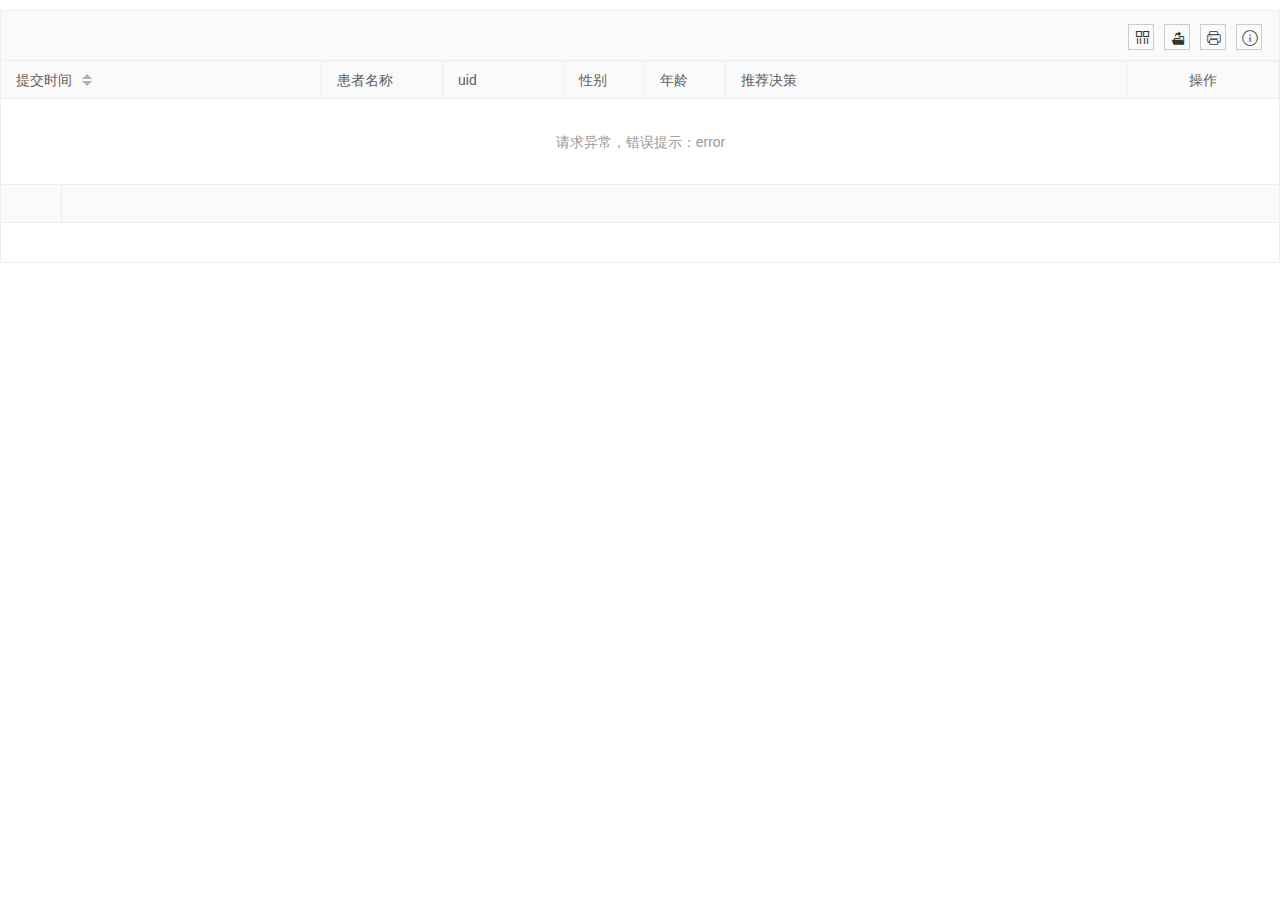
==== admin/index.html @ 198d7fbd "init commit" ====
<!DOCTYPE html>
<html>
  <head>
    <meta charset="utf-8" />
    <title>诊断历史管理</title>
    <meta name="renderer" content="webkit" />
    <meta http-equiv="X-UA-Compatible" content="IE=edge,chrome=1" />
    <meta
      name="viewport"
      content="width=device-width, initial-scale=1, maximum-scale=1"
    />
    <link
      rel="stylesheet"
      href="../lib/layui-v2.6.13/css/layui.css"
      media="all"
    />
    <!-- <link rel="stylesheet" href="../css/public.css" media="all" />
    <link rel="stylesheet" type="text/css" href="../lib/datatables.min.css" /> -->
  </head>
  <body>
    <div class="layuimini-container">
      <div class="layuimini-main">
        <!-- <fieldset class="table-search-fieldset">
          <legend>搜索信息</legend>
          <div style="margin: 10px 10px 10px 10px">
            <form class="layui-form layui-form-pane" action="">
              <div class="layui-form-item">
                <div class="layui-inline">
                  <label class="layui-form-label">用户姓名</label>
                  <div class="layui-input-inline">
                    <input
                      type="text"
                      name="username"
                      autocomplete="off"
                      class="layui-input"
                    />
                  </div>
                </div>
                <div class="layui-inline">
                  <label class="layui-form-label">用户性别</label>
                  <div class="layui-input-inline">
                    <input
                      type="text"
                      name="sex"
                      autocomplete="off"
                      class="layui-input"
                    />
                  </div>
                </div>
                <div class="layui-inline">
                  <label class="layui-form-label">用户城市</label>
                  <div class="layui-input-inline">
                    <input
                      type="text"
                      name="city"
                      autocomplete="off"
                      class="layui-input"
                    />
                  </div>
                </div>
                <div class="layui-inline">
                  <label class="layui-form-label">用户职业</label>
                  <div class="layui-input-inline">
                    <input
                      type="text"
                      name="classify"
                      autocomplete="off"
                      class="layui-input"
                    />
                  </div>
                </div>
                <div class="layui-inline">
                  <button
                    type="submit"
                    class="layui-btn layui-btn-primary"
                    lay-submit
                    lay-filter="data-search-btn"
                  >
                    <i class="layui-icon"></i> 搜 索
                  </button>
                </div>
              </div>
            </form>
          </div>
        </fieldset> -->
<!-- 
        <script type="text/html" id="toolbarDemo">
          <div class="layui-btn-container">
            <button
              class="layui-btn layui-btn-normal layui-btn-sm data-add-btn"
              lay-event="add"
            >
              添加
            </button>
            <button
              class="layui-btn layui-btn-sm layui-btn-danger data-delete-btn"
              lay-event="delete"
            >
              删除
            </button>
          </div>
        </script> -->

        <table
          class="layui-hide"
          id="diagnostic-table"
          lay-filter="currentTableFilter"
        ></table>

        <script type="text/html" id="currentTableBar">
          <a
            class="layui-btn layui-btn-normal layui-btn-xs data-count-edit"
            lay-event="detail"
            >详情</a
          >
        </script>

        
      </div>
    </div>
    <script src="../lib/layui-v2.6.13/layui.js" charset="utf-8"></script>

    <script>
      pds_server = "http://localhost:8089";

      layui.use(["form", "table"], function () {
        var $ = layui.jquery,
          form = layui.form,
          table = layui.table;

        const tableData = [];
        // const blankRowData = {
        //   create_time: "",
        //   user_name: "",
        //   uid: "",
        //   gender: "",
        //   age: "",
        //   recmd: "",
        //   uuid: ""
        // };
        // const tableMax = 1;
        table.render({
          elem: "#diagnostic-table",
          // url: "../api/table.json",
          url: `${pds_server}/diagnostics`,
          parseData: function(res){ //res 即为原始返回的数据
            console.log(res);
            const data = []
            for (const r of res.data) {
              data.push({
                  create_time: r.created_at,
                  user_name: r.patient_basic_info.user_name,
                  uid: r.patient_basic_info.uid,
                  gender: r.patient_basic_info.gender,
                  age: r.patient_basic_info.age,
                  recmd: r.recmd,
                  uuid: r.uuid
                });
            }
            console.log(data)

            return {
              "code": 0,
              "msg": "",
              "count": res.total,
              "data": data
            };
          },

          toolbar: "#toolbarDemo",
          defaultToolbar: [
            "filter",
            "exports",
            "print",
            {
              title: "提示",
              layEvent: "LAYTABLE_TIPS",
              icon: "layui-icon-tips",
            },
          ],
          cols: [
            [
              // { type: "checkbox", width: 50 },
              { field: "create_time", width: 320, title: "提交时间", sort: true },
              { field: "user_name", width: 120, title: "患者名称"},
              { field: "uid", width: 120, title: "uid" },
              { field: "gender", width: 80, title: "性别" },
              { field: "age", width: 80, title: "年龄" },
              { field: "recmd", width: 400, title: "推荐决策" },
              { field: "uuid", width: 320, title: "uuid", hide:true},
              {
                title: "操作",
                minWidth: 80,
                toolbar: "#currentTableBar",
                align: "center",
                fixed: "right"
              },
            ],
          ],
          data: tableData,
          limits: [10, 20, 50, 100],
          limit: 10,
          page: true,
          skin: "row",
          even: true,
          totalRow: true,
        });

        table.on("tool(currentTableFilter)", function (obj) {
          const data = obj.data;
          console.log(data);

          // const currentData = layui.table.cache["currentTableId"];
          const objIdx = parseInt($(obj.tr).attr("data-index"));
          if (obj.event === "detail") {
              layer.confirm(`${data.uuid}，详情页面！！!`, function (index) {
                // obj.del();
                layer.close(index);
              });
            }
        });

      });
    </script>
  </body>
</html>
---- lib/layui-v2.6.13/css/layui.css ----
blockquote,body,button,dd,div,dl,dt,form,h1,h2,h3,h4,h5,h6,input,li,ol,p,pre,td,textarea,th,ul{margin:0;padding:0;-webkit-tap-highlight-color:rgba(0,0,0,0)}a:active,a:hover{outline:0}img{display:inline-block;border:none;vertical-align:middle}li{list-style:none}table{border-collapse:collapse;border-spacing:0}h1,h2,h3{font-weight:400}h4,h5,h6{font-size:100%;font-weight:400}button,input,select,textarea{font-size:100%}button,input,optgroup,option,select,textarea{font-family:inherit;font-size:inherit;font-style:inherit;font-weight:inherit;outline:0}pre{white-space:pre-wrap;white-space:-moz-pre-wrap;white-space:-pre-wrap;white-space:-o-pre-wrap;word-wrap:break-word}body{line-height:1.6;color:#333;color:rgba(0,0,0,.85);font:14px Helvetica Neue,Helvetica,PingFang SC,Tahoma,Arial,sans-serif}hr{height:0;line-height:0;margin:10px 0;padding:0;border:none!important;border-bottom:1px solid #eee!important;clear:both;overflow:hidden;background:0 0}a{color:#333;text-decoration:none}a:hover{color:#777}a cite{font-style:normal;*cursor:pointer}.layui-border-box,.layui-border-box *{box-sizing:border-box}.layui-box,.layui-box *{box-sizing:content-box}.layui-clear{clear:both;*zoom:1}.layui-clear:after{content:'\20';clear:both;*zoom:1;display:block;height:0}.layui-inline{position:relative;display:inline-block;*display:inline;*zoom:1;vertical-align:middle}.layui-edge{position:relative;display:inline-block;vertical-align:middle;width:0;height:0;border-width:6px;border-style:dashed;border-color:transparent;overflow:hidden}.layui-edge-top{top:-4px;border-bottom-color:#999;border-bottom-style:solid}.layui-edge-right{border-left-color:#999;border-left-style:solid}.layui-edge-bottom{top:2px;border-top-color:#999;border-top-style:solid}.layui-edge-left{border-right-color:#999;border-right-style:solid}.layui-elip{text-overflow:ellipsis;overflow:hidden;white-space:nowrap}.layui-disabled,.layui-icon,.layui-unselect{-moz-user-select:none;-webkit-user-select:none;-ms-user-select:none}.layui-disabled,.layui-disabled:hover{color:#d2d2d2!important;cursor:not-allowed!important}.layui-circle{border-radius:100%}.layui-show{display:block!important}.layui-hide{display:none!important}.layui-show-v{visibility:visible!important}.layui-hide-v{visibility:hidden!important}@font-face{font-family:layui-icon;src:url(../font/iconfont.eot?v=256);src:url(../font/iconfont.eot?v=256#iefix) format('embedded-opentype'),url(../font/iconfont.woff2?v=256) format('woff2'),url(../font/iconfont.woff?v=256) format('woff'),url(../font/iconfont.ttf?v=256) format('truetype'),url(../font/iconfont.svg?v=256#layui-icon) format('svg')}.layui-icon{font-family:layui-icon!important;font-size:16px;font-style:normal;-webkit-font-smoothing:antialiased;-moz-osx-font-smoothing:grayscale}.layui-icon-reply-fill:before{content:"\e611"}.layui-icon-set-fill:before{content:"\e614"}.layui-icon-menu-fill:before{content:"\e60f"}.layui-icon-search:before{content:"\e615"}.layui-icon-share:before{content:"\e641"}.layui-icon-set-sm:before{content:"\e620"}.layui-icon-engine:before{content:"\e628"}.layui-icon-close:before{content:"\1006"}.layui-icon-close-fill:before{content:"\1007"}.layui-icon-chart-screen:before{content:"\e629"}.layui-icon-star:before{content:"\e600"}.layui-icon-circle-dot:before{content:"\e617"}.layui-icon-chat:before{content:"\e606"}.layui-icon-release:before{content:"\e609"}.layui-icon-list:before{content:"\e60a"}.layui-icon-chart:before{content:"\e62c"}.layui-icon-ok-circle:before{content:"\1005"}.layui-icon-layim-theme:before{content:"\e61b"}.layui-icon-table:before{content:"\e62d"}.layui-icon-right:before{content:"\e602"}.layui-icon-left:before{content:"\e603"}.layui-icon-cart-simple:before{content:"\e698"}.layui-icon-face-cry:before{content:"\e69c"}.layui-icon-face-smile:before{content:"\e6af"}.layui-icon-survey:before{content:"\e6b2"}.layui-icon-tree:before{content:"\e62e"}.layui-icon-ie:before{content:"\e7bb"}.layui-icon-upload-circle:before{content:"\e62f"}.layui-icon-add-circle:before{content:"\e61f"}.layui-icon-download-circle:before{content:"\e601"}.layui-icon-templeate-1:before{content:"\e630"}.layui-icon-util:before{content:"\e631"}.layui-icon-face-surprised:before{content:"\e664"}.layui-icon-edit:before{content:"\e642"}.layui-icon-speaker:before{content:"\e645"}.layui-icon-down:before{content:"\e61a"}.layui-icon-file:before{content:"\e621"}.layui-icon-layouts:before{content:"\e632"}.layui-icon-rate-half:before{content:"\e6c9"}.layui-icon-add-circle-fine:before{content:"\e608"}.layui-icon-prev-circle:before{content:"\e633"}.layui-icon-read:before{content:"\e705"}.layui-icon-404:before{content:"\e61c"}.layui-icon-carousel:before{content:"\e634"}.layui-icon-help:before{content:"\e607"}.layui-icon-code-circle:before{content:"\e635"}.layui-icon-windows:before{content:"\e67f"}.layui-icon-water:before{content:"\e636"}.layui-icon-username:before{content:"\e66f"}.layui-icon-find-fill:before{content:"\e670"}.layui-icon-about:before{content:"\e60b"}.layui-icon-location:before{content:"\e715"}.layui-icon-up:before{content:"\e619"}.layui-icon-pause:before{content:"\e651"}.layui-icon-date:before{content:"\e637"}.layui-icon-layim-uploadfile:before{content:"\e61d"}.layui-icon-delete:before{content:"\e640"}.layui-icon-play:before{content:"\e652"}.layui-icon-top:before{content:"\e604"}.layui-icon-firefox:before{content:"\e686"}.layui-icon-friends:before{content:"\e612"}.layui-icon-refresh-3:before{content:"\e9aa"}.layui-icon-ok:before{content:"\e605"}.layui-icon-layer:before{content:"\e638"}.layui-icon-face-smile-fine:before{content:"\e60c"}.layui-icon-dollar:before{content:"\e659"}.layui-icon-group:before{content:"\e613"}.layui-icon-layim-download:before{content:"\e61e"}.layui-icon-picture-fine:before{content:"\e60d"}.layui-icon-link:before{content:"\e64c"}.layui-icon-diamond:before{content:"\e735"}.layui-icon-log:before{content:"\e60e"}.layui-icon-key:before{content:"\e683"}.layui-icon-rate-solid:before{content:"\e67a"}.layui-icon-fonts-del:before{content:"\e64f"}.layui-icon-unlink:before{content:"\e64d"}.layui-icon-fonts-clear:before{content:"\e639"}.layui-icon-triangle-r:before{content:"\e623"}.layui-icon-circle:before{content:"\e63f"}.layui-icon-radio:before{content:"\e643"}.layui-icon-align-center:before{content:"\e647"}.layui-icon-align-right:before{content:"\e648"}.layui-icon-align-left:before{content:"\e649"}.layui-icon-loading-1:before{content:"\e63e"}.layui-icon-return:before{content:"\e65c"}.layui-icon-fonts-strong:before{content:"\e62b"}.layui-icon-upload:before{content:"\e67c"}.layui-icon-dialogue:before{content:"\e63a"}.layui-icon-video:before{content:"\e6ed"}.layui-icon-headset:before{content:"\e6fc"}.layui-icon-cellphone-fine:before{content:"\e63b"}.layui-icon-add-1:before{content:"\e654"}.layui-icon-face-smile-b:before{content:"\e650"}.layui-icon-fonts-html:before{content:"\e64b"}.layui-icon-screen-full:before{content:"\e622"}.layui-icon-form:before{content:"\e63c"}.layui-icon-cart:before{content:"\e657"}.layui-icon-camera-fill:before{content:"\e65d"}.layui-icon-tabs:before{content:"\e62a"}.layui-icon-heart-fill:before{content:"\e68f"}.layui-icon-fonts-code:before{content:"\e64e"}.layui-icon-ios:before{content:"\e680"}.layui-icon-at:before{content:"\e687"}.layui-icon-fire:before{content:"\e756"}.layui-icon-set:before{content:"\e716"}.layui-icon-fonts-u:before{content:"\e646"}.layui-icon-triangle-d:before{content:"\e625"}.layui-icon-tips:before{content:"\e702"}.layui-icon-picture:before{content:"\e64a"}.layui-icon-more-vertical:before{content:"\e671"}.layui-icon-bluetooth:before{content:"\e689"}.layui-icon-flag:before{content:"\e66c"}.layui-icon-loading:before{content:"\e63d"}.layui-icon-fonts-i:before{content:"\e644"}.layui-icon-refresh-1:before{content:"\e666"}.layui-icon-rmb:before{content:"\e65e"}.layui-icon-addition:before{content:"\e624"}.layui-icon-home:before{content:"\e68e"}.layui-icon-time:before{content:"\e68d"}.layui-icon-user:before{content:"\e770"}.layui-icon-notice:before{content:"\e667"}.layui-icon-chrome:before{content:"\e68a"}.layui-icon-edge:before{content:"\e68b"}.layui-icon-login-weibo:before{content:"\e675"}.layui-icon-voice:before{content:"\e688"}.layui-icon-upload-drag:before{content:"\e681"}.layui-icon-login-qq:before{content:"\e676"}.layui-icon-snowflake:before{content:"\e6b1"}.layui-icon-heart:before{content:"\e68c"}.layui-icon-logout:before{content:"\e682"}.layui-icon-file-b:before{content:"\e655"}.layui-icon-template:before{content:"\e663"}.layui-icon-transfer:before{content:"\e691"}.layui-icon-auz:before{content:"\e672"}.layui-icon-console:before{content:"\e665"}.layui-icon-app:before{content:"\e653"}.layui-icon-prev:before{content:"\e65a"}.layui-icon-website:before{content:"\e7ae"}.layui-icon-next:before{content:"\e65b"}.layui-icon-component:before{content:"\e857"}.layui-icon-android:before{content:"\e684"}.layui-icon-more:before{content:"\e65f"}.layui-icon-login-wechat:before{content:"\e677"}.layui-icon-shrink-right:before{content:"\e668"}.layui-icon-spread-left:before{content:"\e66b"}.layui-icon-camera:before{content:"\e660"}.layui-icon-note:before{content:"\e66e"}.layui-icon-refresh:before{content:"\e669"}.layui-icon-female:before{content:"\e661"}.layui-icon-male:before{content:"\e662"}.layui-icon-screen-restore:before{content:"\e758"}.layui-icon-password:before{content:"\e673"}.layui-icon-senior:before{content:"\e674"}.layui-icon-theme:before{content:"\e66a"}.layui-icon-tread:before{content:"\e6c5"}.layui-icon-praise:before{content:"\e6c6"}.layui-icon-star-fill:before{content:"\e658"}.layui-icon-rate:before{content:"\e67b"}.layui-icon-template-1:before{content:"\e656"}.layui-icon-vercode:before{content:"\e679"}.layui-icon-service:before{content:"\e626"}.layui-icon-cellphone:before{content:"\e678"}.layui-icon-print:before{content:"\e66d"}.layui-icon-cols:before{content:"\e610"}.layui-icon-wifi:before{content:"\e7e0"}.layui-icon-export:before{content:"\e67d"}.layui-icon-rss:before{content:"\e808"}.layui-icon-slider:before{content:"\e714"}.layui-icon-email:before{content:"\e618"}.layui-icon-subtraction:before{content:"\e67e"}.layui-icon-mike:before{content:"\e6dc"}.layui-icon-light:before{content:"\e748"}.layui-icon-gift:before{content:"\e627"}.layui-icon-mute:before{content:"\e685"}.layui-icon-reduce-circle:before{content:"\e616"}.layui-icon-music:before{content:"\e690"}.layui-main{position:relative;width:1160px;margin:0 auto}.layui-header{position:relative;z-index:1000;height:60px}.layui-header a:hover{transition:all .5s;-webkit-transition:all .5s}.layui-side{position:fixed;left:0;top:0;bottom:0;z-index:999;width:200px;overflow-x:hidden}.layui-side-scroll{position:relative;width:220px;height:100%;overflow-x:hidden}.layui-body{position:relative;left:200px;right:0;top:0;bottom:0;z-index:900;width:auto;box-sizing:border-box}.layui-layout-body{overflow-x:hidden}.layui-layout-admin .layui-header{position:fixed;top:0;left:0;right:0;background-color:#23262e}.layui-layout-admin .layui-side{top:60px;width:200px;overflow-x:hidden}.layui-layout-admin .layui-body{position:absolute;top:60px;padding-bottom:44px}.layui-layout-admin .layui-main{width:auto;margin:0 15px}.layui-layout-admin .layui-footer{position:fixed;left:200px;right:0;bottom:0;z-index:990;height:44px;line-height:44px;padding:0 15px;box-shadow:-1px 0 4px rgb(0 0 0 / 12%);background-color:#fafafa}.layui-layout-admin .layui-logo{position:absolute;left:0;top:0;width:200px;height:100%;line-height:60px;text-align:center;color:#009688;font-size:16px;box-shadow:0 1px 2px 0 rgb(0 0 0 / 15%)}.layui-layout-admin .layui-header .layui-nav{background:0 0}.layui-layout-left{position:absolute!important;left:200px;top:0}.layui-layout-right{position:absolute!important;right:0;top:0}.layui-container{position:relative;margin:0 auto;box-sizing:border-box}.layui-fluid{position:relative;margin:0 auto;padding:0 15px}.layui-row:after,.layui-row:before{content:"";display:block;clear:both}.layui-col-lg1,.layui-col-lg10,.layui-col-lg11,.layui-col-lg12,.layui-col-lg2,.layui-col-lg3,.layui-col-lg4,.layui-col-lg5,.layui-col-lg6,.layui-col-lg7,.layui-col-lg8,.layui-col-lg9,.layui-col-md1,.layui-col-md10,.layui-col-md11,.layui-col-md12,.layui-col-md2,.layui-col-md3,.layui-col-md4,.layui-col-md5,.layui-col-md6,.layui-col-md7,.layui-col-md8,.layui-col-md9,.layui-col-sm1,.layui-col-sm10,.layui-col-sm11,.layui-col-sm12,.layui-col-sm2,.layui-col-sm3,.layui-col-sm4,.layui-col-sm5,.layui-col-sm6,.layui-col-sm7,.layui-col-sm8,.layui-col-sm9,.layui-col-xs1,.layui-col-xs10,.layui-col-xs11,.layui-col-xs12,.layui-col-xs2,.layui-col-xs3,.layui-col-xs4,.layui-col-xs5,.layui-col-xs6,.layui-col-xs7,.layui-col-xs8,.layui-col-xs9{position:relative;display:block;box-sizing:border-box}.layui-col-xs1,.layui-col-xs10,.layui-col-xs11,.layui-col-xs12,.layui-col-xs2,.layui-col-xs3,.layui-col-xs4,.layui-col-xs5,.layui-col-xs6,.layui-col-xs7,.layui-col-xs8,.layui-col-xs9{float:left}.layui-col-xs1{width:8.33333333%}.layui-col-xs2{width:16.66666667%}.layui-col-xs3{width:25%}.layui-col-xs4{width:33.33333333%}.layui-col-xs5{width:41.66666667%}.layui-col-xs6{width:50%}.layui-col-xs7{width:58.33333333%}.layui-col-xs8{width:66.66666667%}.layui-col-xs9{width:75%}.layui-col-xs10{width:83.33333333%}.layui-col-xs11{width:91.66666667%}.layui-col-xs12{width:100%}.layui-col-xs-offset1{margin-left:8.33333333%}.layui-col-xs-offset2{margin-left:16.66666667%}.layui-col-xs-offset3{margin-left:25%}.layui-col-xs-offset4{margin-left:33.33333333%}.layui-col-xs-offset5{margin-left:41.66666667%}.layui-col-xs-offset6{margin-left:50%}.layui-col-xs-offset7{margin-left:58.33333333%}.layui-col-xs-offset8{margin-left:66.66666667%}.layui-col-xs-offset9{margin-left:75%}.layui-col-xs-offset10{margin-left:83.33333333%}.layui-col-xs-offset11{margin-left:91.66666667%}.layui-col-xs-offset12{margin-left:100%}@media screen and (max-width:767.98px){.layui-container{padding:0 15px}.layui-hide-xs{display:none!important}.layui-show-xs-block{display:block!important}.layui-show-xs-inline{display:inline!important}.layui-show-xs-inline-block{display:inline-block!important}}@media screen and (min-width:768px){.layui-container{width:720px}.layui-hide-sm{display:none!important}.layui-show-sm-block{display:block!important}.layui-show-sm-inline{display:inline!important}.layui-show-sm-inline-block{display:inline-block!important}.layui-col-sm1,.layui-col-sm10,.layui-col-sm11,.layui-col-sm12,.layui-col-sm2,.layui-col-sm3,.layui-col-sm4,.layui-col-sm5,.layui-col-sm6,.layui-col-sm7,.layui-col-sm8,.layui-col-sm9{float:left}.layui-col-sm1{width:8.33333333%}.layui-col-sm2{width:16.66666667%}.layui-col-sm3{width:25%}.layui-col-sm4{width:33.33333333%}.layui-col-sm5{width:41.66666667%}.layui-col-sm6{width:50%}.layui-col-sm7{width:58.33333333%}.layui-col-sm8{width:66.66666667%}.layui-col-sm9{width:75%}.layui-col-sm10{width:83.33333333%}.layui-col-sm11{width:91.66666667%}.layui-col-sm12{width:100%}.layui-col-sm-offset1{margin-left:8.33333333%}.layui-col-sm-offset2{margin-left:16.66666667%}.layui-col-sm-offset3{margin-left:25%}.layui-col-sm-offset4{margin-left:33.33333333%}.layui-col-sm-offset5{margin-left:41.66666667%}.layui-col-sm-offset6{margin-left:50%}.layui-col-sm-offset7{margin-left:58.33333333%}.layui-col-sm-offset8{margin-left:66.66666667%}.layui-col-sm-offset9{margin-left:75%}.layui-col-sm-offset10{margin-left:83.33333333%}.layui-col-sm-offset11{margin-left:91.66666667%}.layui-col-sm-offset12{margin-left:100%}}@media screen and (min-width:992px){.layui-container{width:960px}.layui-hide-md{display:none!important}.layui-show-md-block{display:block!important}.layui-show-md-inline{display:inline!important}.layui-show-md-inline-block{display:inline-block!important}.layui-col-md1,.layui-col-md10,.layui-col-md11,.layui-col-md12,.layui-col-md2,.layui-col-md3,.layui-col-md4,.layui-col-md5,.layui-col-md6,.layui-col-md7,.layui-col-md8,.layui-col-md9{float:left}.layui-col-md1{width:8.33333333%}.layui-col-md2{width:16.66666667%}.layui-col-md3{width:25%}.layui-col-md4{width:33.33333333%}.layui-col-md5{width:41.66666667%}.layui-col-md6{width:50%}.layui-col-md7{width:58.33333333%}.layui-col-md8{width:66.66666667%}.layui-col-md9{width:75%}.layui-col-md10{width:83.33333333%}.layui-col-md11{width:91.66666667%}.layui-col-md12{width:100%}.layui-col-md-offset1{margin-left:8.33333333%}.layui-col-md-offset2{margin-left:16.66666667%}.layui-col-md-offset3{margin-left:25%}.layui-col-md-offset4{margin-left:33.33333333%}.layui-col-md-offset5{margin-left:41.66666667%}.layui-col-md-offset6{margin-left:50%}.layui-col-md-offset7{margin-left:58.33333333%}.layui-col-md-offset8{margin-left:66.66666667%}.layui-col-md-offset9{margin-left:75%}.layui-col-md-offset10{margin-left:83.33333333%}.layui-col-md-offset11{margin-left:91.66666667%}.layui-col-md-offset12{margin-left:100%}}@media screen and (min-width:1200px){.layui-container{width:1150px}.layui-hide-lg{display:none!important}.layui-show-lg-block{display:block!important}.layui-show-lg-inline{display:inline!important}.layui-show-lg-inline-block{display:inline-block!important}.layui-col-lg1,.layui-col-lg10,.layui-col-lg11,.layui-col-lg12,.layui-col-lg2,.layui-col-lg3,.layui-col-lg4,.layui-col-lg5,.layui-col-lg6,.layui-col-lg7,.layui-col-lg8,.layui-col-lg9{float:left}.layui-col-lg1{width:8.33333333%}.layui-col-lg2{width:16.66666667%}.layui-col-lg3{width:25%}.layui-col-lg4{width:33.33333333%}.layui-col-lg5{width:41.66666667%}.layui-col-lg6{width:50%}.layui-col-lg7{width:58.33333333%}.layui-col-lg8{width:66.66666667%}.layui-col-lg9{width:75%}.layui-col-lg10{width:83.33333333%}.layui-col-lg11{width:91.66666667%}.layui-col-lg12{width:100%}.layui-col-lg-offset1{margin-left:8.33333333%}.layui-col-lg-offset2{margin-left:16.66666667%}.layui-col-lg-offset3{margin-left:25%}.layui-col-lg-offset4{margin-left:33.33333333%}.layui-col-lg-offset5{margin-left:41.66666667%}.layui-col-lg-offset6{margin-left:50%}.layui-col-lg-offset7{margin-left:58.33333333%}.layui-col-lg-offset8{margin-left:66.66666667%}.layui-col-lg-offset9{margin-left:75%}.layui-col-lg-offset10{margin-left:83.33333333%}.layui-col-lg-offset11{margin-left:91.66666667%}.layui-col-lg-offset12{margin-left:100%}}.layui-col-space1{margin:-.5px}.layui-col-space1>*{padding:.5px}.layui-col-space2{margin:-1px}.layui-col-space2>*{padding:1px}.layui-col-space4{margin:-2px}.layui-col-space4>*{padding:2px}.layui-col-space5{margin:-2.5px}.layui-col-space5>*{padding:2.5px}.layui-col-space6{margin:-3px}.layui-col-space6>*{padding:3px}.layui-col-space8{margin:-4px}.layui-col-space8>*{padding:4px}.layui-col-space10{margin:-5px}.layui-col-space10>*{padding:5px}.layui-col-space12{margin:-6px}.layui-col-space12>*{padding:6px}.layui-col-space14{margin:-7px}.layui-col-space14>*{padding:7px}.layui-col-space15{margin:-7.5px}.layui-col-space15>*{padding:7.5px}.layui-col-space16{margin:-8px}.layui-col-space16>*{padding:8px}.layui-col-space18{margin:-9px}.layui-col-space18>*{padding:9px}.layui-col-space20{margin:-10px}.layui-col-space20>*{padding:10px}.layui-col-space22{margin:-11px}.layui-col-space22>*{padding:11px}.layui-col-space24{margin:-12px}.layui-col-space24>*{padding:12px}.layui-col-space25{margin:-12.5px}.layui-col-space25>*{padding:12.5px}.layui-col-space26{margin:-13px}.layui-col-space26>*{padding:13px}.layui-col-space28{margin:-14px}.layui-col-space28>*{padding:14px}.layui-col-space30{margin:-15px}.layui-col-space30>*{padding:15px}.layui-btn,.layui-input,.layui-select,.layui-textarea,.layui-upload-button{outline:0;-webkit-appearance:none;transition:all .3s;-webkit-transition:all .3s;box-sizing:border-box}.layui-elem-quote{margin-bottom:10px;padding:15px;line-height:1.6;border-left:5px solid #5fb878;border-radius:0 2px 2px 0;background-color:#fafafa}.layui-quote-nm{border-style:solid;border-width:1px;border-left-width:5px;background:0 0}.layui-elem-field{margin-bottom:10px;padding:0;border-width:1px;border-style:solid}.layui-elem-field legend{margin-left:20px;padding:0 10px;font-size:20px;font-weight:300}.layui-field-title{margin:10px 0 20px;border-width:0;border-top-width:1px}.layui-field-box{padding:15px}.layui-field-title .layui-field-box{padding:10px 0}.layui-progress{position:relative;height:6px;border-radius:20px;background-color:#eee}.layui-progress-bar{position:absolute;left:0;top:0;width:0;max-width:100%;height:6px;border-radius:20px;text-align:right;background-color:#5fb878;transition:all .3s;-webkit-transition:all .3s}.layui-progress-big,.layui-progress-big .layui-progress-bar{height:18px;line-height:18px}.layui-progress-text{position:relative;top:-20px;line-height:18px;font-size:12px;color:#5f5f5f}.layui-progress-big .layui-progress-text{position:static;padding:0 10px;color:#fff}.layui-collapse{border-width:1px;border-style:solid;border-radius:2px}.layui-colla-content,.layui-colla-item{border-top-width:1px;border-top-style:solid}.layui-colla-item:first-child{border-top:none}.layui-colla-title{position:relative;height:42px;line-height:42px;padding:0 15px 0 35px;color:#333;background-color:#fafafa;cursor:pointer;font-size:14px;overflow:hidden}.layui-colla-content{display:none;padding:10px 15px;line-height:1.6;color:#5f5f5f}.layui-colla-icon{position:absolute;left:15px;top:0;font-size:14px}.layui-card{margin-bottom:15px;border-radius:2px;background-color:#fff;box-shadow:0 1px 2px 0 rgba(0,0,0,.05)}.layui-card:last-child{margin-bottom:0}.layui-card-header{position:relative;height:42px;line-height:42px;padding:0 15px;border-bottom:1px solid #f6f6f6;color:#333;border-radius:2px 2px 0 0;font-size:14px}.layui-card-body{position:relative;padding:10px 15px;line-height:24px}.layui-card-body[pad15]{padding:15px}.layui-card-body[pad20]{padding:20px}.layui-card-body .layui-table{margin:5px 0}.layui-card .layui-tab{margin:0}.layui-panel{position:relative;border-width:1px;border-style:solid;border-radius:2px;box-shadow:1px 1px 4px rgb(0 0 0 / 8%);background-color:#fff;color:#5f5f5f}.layui-panel-window{position:relative;padding:15px;border-radius:0;border-top:5px solid #eee;background-color:#fff}.layui-auxiliar-moving{position:fixed;left:0;right:0;top:0;bottom:0;width:100%;height:100%;background:0 0;z-index:9999999999}.layui-bg-red{background-color:#ff5722!important;color:#fff!important}.layui-bg-orange{background-color:#ffb800!important;color:#fff!important}.layui-bg-green{background-color:#009688!important;color:#fff!important}.layui-bg-cyan{background-color:#2f4056!important;color:#fff!important}.layui-bg-blue{background-color:#1e9fff!important;color:#fff!important}.layui-bg-black{background-color:#393d49!important;color:#fff!important}.layui-bg-gray{background-color:#fafafa!important;color:#5f5f5f!important}.layui-badge-rim,.layui-border,.layui-colla-content,.layui-colla-item,.layui-collapse,.layui-elem-field,.layui-form-pane .layui-form-item[pane],.layui-form-pane .layui-form-label,.layui-input,.layui-layedit,.layui-layedit-tool,.layui-panel,.layui-quote-nm,.layui-select,.layui-tab-bar,.layui-tab-card,.layui-tab-title,.layui-tab-title .layui-this:after,.layui-textarea{border-color:#eee}.layui-border{border-width:1px;border-style:solid;color:#5f5f5f!important}.layui-border-red{border-width:1px;border-style:solid;border-color:#ff5722!important;color:#ff5722!important}.layui-border-orange{border-width:1px;border-style:solid;border-color:#ffb800!important;color:#ffb800!important}.layui-border-green{border-width:1px;border-style:solid;border-color:#009688!important;color:#009688!important}.layui-border-cyan{border-width:1px;border-style:solid;border-color:#2f4056!important;color:#2f4056!important}.layui-border-blue{border-width:1px;border-style:solid;border-color:#1e9fff!important;color:#1e9fff!important}.layui-border-black{border-width:1px;border-style:solid;border-color:#393d49!important;color:#393d49!important}.layui-timeline-item:before{background-color:#eee}.layui-text{line-height:1.6;font-size:14px;color:#5f5f5f}.layui-text h1,.layui-text h2,.layui-text h3,.layui-text h4,.layui-text h5,.layui-text h6{font-weight:500;color:#333}.layui-text h1{font-size:32px}.layui-text h2{font-size:24px}.layui-text h3{font-size:18px}.layui-text h4{font-size:16px}.layui-text h5{font-size:14px}.layui-text h6{font-size:13px}.layui-text a:not(.layui-btn){color:#01aaed}.layui-text a:not(.layui-btn):hover{text-decoration:underline}.layui-text ol,.layui-text ul{padding:5px 0 5px 15px}.layui-text ul li{margin-top:5px;list-style-type:disc}.layui-text ol li{margin-top:5px;list-style-type:decimal}.layui-text em,.layui-word-aux{color:#999!important;padding-left:5px!important;padding-right:5px!important}.layui-text p{margin:15px 0}.layui-text p:first-child{margin-top:0}.layui-text p:last-child{margin-bottom:0}.layui-text blockquote:not(.layui-elem-quote){padding:5px 15px;border-left:5px solid #eee}.layui-text pre:not(.layui-code){padding:15px;font-family:Lucida Console,Consolas,Courier New;background-color:#fafafa}.layui-font-12{font-size:12px!important}.layui-font-14{font-size:14px!important}.layui-font-16{font-size:16px!important}.layui-font-18{font-size:18px!important}.layui-font-20{font-size:20px!important}.layui-font-red{color:#ff5722!important}.layui-font-orange{color:#ffb800!important}.layui-font-green{color:#009688!important}.layui-font-cyan{color:#2f4056!important}.layui-font-blue{color:#01aaed!important}.layui-font-black{color:#000!important}.layui-font-gray{color:#c2c2c2!important}.layui-btn{display:inline-block;vertical-align:middle;height:38px;line-height:38px;border:1px solid transparent;padding:0 18px;background-color:#009688;color:#fff;white-space:nowrap;text-align:center;font-size:14px;border-radius:2px;cursor:pointer;-moz-user-select:none;-webkit-user-select:none;-ms-user-select:none}.layui-btn:hover{opacity:.8;filter:alpha(opacity=80);color:#fff}.layui-btn:active{opacity:1;filter:alpha(opacity=100)}.layui-btn+.layui-btn{margin-left:10px}.layui-btn-container{font-size:0}.layui-btn-container .layui-btn{margin-right:10px;margin-bottom:10px}.layui-btn-container .layui-btn+.layui-btn{margin-left:0}.layui-table .layui-btn-container .layui-btn{margin-bottom:9px}.layui-btn-radius{border-radius:100px}.layui-btn .layui-icon{padding:0 2px;vertical-align:middle\0;vertical-align:bottom}.layui-btn-primary{border-color:#d2d2d2;background:0 0;color:#5f5f5f}.layui-btn-primary:hover{border-color:#009688;color:#333}.layui-btn-normal{background-color:#1e9fff}.layui-btn-warm{background-color:#ffb800}.layui-btn-danger{background-color:#ff5722}.layui-btn-checked{background-color:#5fb878}.layui-btn-disabled,.layui-btn-disabled:active,.layui-btn-disabled:hover{border-color:#eee!important;background-color:#fbfbfb!important;color:#d2d2d2!important;cursor:not-allowed!important;opacity:1}.layui-btn-lg{height:44px;line-height:44px;padding:0 25px;font-size:16px}.layui-btn-sm{height:30px;line-height:30px;padding:0 10px;font-size:12px}.layui-btn-xs{height:22px;line-height:22px;padding:0 5px;font-size:12px}.layui-btn-xs i{font-size:12px!important}.layui-btn-group{display:inline-block;vertical-align:middle;font-size:0}.layui-btn-group .layui-btn{margin-left:0!important;margin-right:0!important;border-left:1px solid rgba(255,255,255,.5);border-radius:0}.layui-btn-group .layui-btn-primary{border-left:none}.layui-btn-group .layui-btn-primary:hover{border-color:#d2d2d2;color:#009688}.layui-btn-group .layui-btn:first-child{border-left:none;border-radius:2px 0 0 2px}.layui-btn-group .layui-btn-primary:first-child{border-left:1px solid #d2d2d2}.layui-btn-group .layui-btn:last-child{border-radius:0 2px 2px 0}.layui-btn-group .layui-btn+.layui-btn{margin-left:0}.layui-btn-group+.layui-btn-group{margin-left:10px}.layui-btn-fluid{width:100%}.layui-input,.layui-select,.layui-textarea{height:38px;line-height:1.3;line-height:38px\9;border-width:1px;border-style:solid;background-color:#fff;color:rgba(0,0,0,.85);border-radius:2px}.layui-input::-webkit-input-placeholder,.layui-select::-webkit-input-placeholder,.layui-textarea::-webkit-input-placeholder{line-height:1.3}.layui-input,.layui-textarea{display:block;width:100%;padding-left:10px}.layui-input:hover,.layui-textarea:hover{border-color:#eee!important}.layui-input:focus,.layui-textarea:focus{border-color:#d2d2d2!important}.layui-textarea{position:relative;min-height:100px;height:auto;line-height:20px;padding:6px 10px;resize:vertical}.layui-select{padding:0 10px}.layui-form input[type=checkbox],.layui-form input[type=radio],.layui-form select{display:none}.layui-form [lay-ignore]{display:initial}.layui-form-item{margin-bottom:15px;clear:both;*zoom:1}.layui-form-item:after{content:'\20';clear:both;*zoom:1;display:block;height:0}.layui-form-label{position:relative;float:left;display:block;padding:9px 15px;width:80px;font-weight:400;line-height:20px;text-align:right}.layui-form-label-col{display:block;float:none;padding:9px 0;line-height:20px;text-align:left}.layui-form-item .layui-inline{margin-bottom:5px;margin-right:10px}.layui-input-block,.layui-input-inline{position:relative}.layui-input-block{margin-left:110px;min-height:36px}.layui-input-inline{display:inline-block;vertical-align:middle}.layui-form-item .layui-input-inline{float:left;width:190px;margin-right:10px}.layui-form-text .layui-input-inline{width:auto}.layui-form-mid{position:relative;float:left;display:block;padding:9px 0!important;line-height:20px;margin-right:10px}.layui-form-danger+.layui-form-select .layui-input,.layui-form-danger:focus{border-color:#ff5722!important}.layui-form-select{position:relative}.layui-form-select .layui-input{padding-right:30px;cursor:pointer}.layui-form-select .layui-edge{position:absolute;right:10px;top:50%;margin-top:-3px;cursor:pointer;border-width:6px;border-top-color:#c2c2c2;border-top-style:solid;transition:all .3s;-webkit-transition:all .3s}.layui-form-select dl{display:none;position:absolute;left:0;top:42px;padding:5px 0;z-index:899;min-width:100%;border:1px solid #eee;max-height:300px;overflow-y:auto;background-color:#fff;border-radius:2px;box-shadow:1px 1px 4px rgb(0 0 0 / 8%);box-sizing:border-box}.layui-form-select dl dd,.layui-form-select dl dt{padding:0 10px;line-height:36px;white-space:nowrap;overflow:hidden;text-overflow:ellipsis}.layui-form-select dl dt{font-size:12px;color:#999}.layui-form-select dl dd{cursor:pointer}.layui-form-select dl dd:hover{background-color:#f6f6f6;-webkit-transition:.5s all;transition:.5s all}.layui-form-select .layui-select-group dd{padding-left:20px}.layui-form-select dl dd.layui-select-tips{padding-left:10px!important;color:#999}.layui-form-select dl dd.layui-this{background-color:#5fb878;color:#fff}.layui-form-select dl dd.layui-disabled{background-color:#fff}.layui-form-selected dl{display:block}.layui-form-selected .layui-edge{margin-top:-9px;-webkit-transform:rotate(180deg);transform:rotate(180deg)}.layui-form-selected .layui-edge{margin-top:-3px\0}:root .layui-form-selected .layui-edge{margin-top:-9px\0/IE9}.layui-form-selectup dl{top:auto;bottom:42px}.layui-select-none{margin:5px 0;text-align:center;color:#999}.layui-select-disabled .layui-disabled{border-color:#eee!important}.layui-select-disabled .layui-edge{border-top-color:#d2d2d2}.layui-form-checkbox{position:relative;display:inline-block;vertical-align:middle;height:30px;line-height:30px;margin-right:10px;padding-right:30px;background-color:#fff;cursor:pointer;font-size:0;-webkit-transition:.1s linear;transition:.1s linear;box-sizing:border-box}.layui-form-checkbox *{display:inline-block;vertical-align:middle}.layui-form-checkbox span{padding:0 10px;height:100%;font-size:14px;border-radius:2px 0 0 2px;background-color:#d2d2d2;color:#fff;overflow:hidden;white-space:nowrap;text-overflow:ellipsis}.layui-form-checkbox:hover span{background-color:#c2c2c2}.layui-form-checkbox i{position:absolute;right:0;top:0;width:30px;height:28px;border:1px solid #d2d2d2;border-left:none;border-radius:0 2px 2px 0;color:#fff;font-size:20px;text-align:center}.layui-form-checkbox:hover i{border-color:#c2c2c2;color:#c2c2c2}.layui-form-checked,.layui-form-checked:hover{border-color:#5fb878}.layui-form-checked span,.layui-form-checked:hover span{background-color:#5fb878}.layui-form-checked i,.layui-form-checked:hover i{color:#5fb878}.layui-form-item .layui-form-checkbox{margin-top:4px}.layui-form-checkbox[lay-skin=primary]{height:auto!important;line-height:normal!important;min-width:18px;min-height:18px;border:none!important;margin-right:0;padding-left:28px;padding-right:0;background:0 0}.layui-form-checkbox[lay-skin=primary] span{padding-left:0;padding-right:15px;line-height:18px;background:0 0;color:#5f5f5f}.layui-form-checkbox[lay-skin=primary] i{right:auto;left:0;width:16px;height:16px;line-height:16px;border:1px solid #d2d2d2;font-size:12px;border-radius:2px;background-color:#fff;-webkit-transition:.1s linear;transition:.1s linear}.layui-form-checkbox[lay-skin=primary]:hover i{border-color:#5fb878;color:#fff}.layui-form-checked[lay-skin=primary] i{border-color:#5fb878!important;background-color:#5fb878;color:#fff}.layui-checkbox-disabled[lay-skin=primary] span{background:0 0!important;color:#c2c2c2!important}.layui-checkbox-disabled[lay-skin=primary]:hover i{border-color:#d2d2d2}.layui-form-item .layui-form-checkbox[lay-skin=primary]{margin-top:10px}.layui-form-switch{position:relative;display:inline-block;vertical-align:middle;height:22px;line-height:22px;min-width:35px;padding:0 5px;margin-top:8px;border:1px solid #d2d2d2;border-radius:20px;cursor:pointer;background-color:#fff;-webkit-transition:.1s linear;transition:.1s linear}.layui-form-switch i{position:absolute;left:5px;top:3px;width:16px;height:16px;border-radius:20px;background-color:#d2d2d2;-webkit-transition:.1s linear;transition:.1s linear}.layui-form-switch em{position:relative;top:0;width:25px;margin-left:21px;padding:0!important;text-align:center!important;color:#999!important;font-style:normal!important;font-size:12px}.layui-form-onswitch{border-color:#5fb878;background-color:#5fb878}.layui-form-onswitch i{left:100%;margin-left:-21px;background-color:#fff}.layui-form-onswitch em{margin-left:5px;margin-right:21px;color:#fff!important}.layui-checkbox-disabled{border-color:#eee!important}.layui-checkbox-disabled span{background-color:#eee!important}.layui-checkbox-disabled i{border-color:#eee!important}.layui-checkbox-disabled em{color:#d2d2d2!important}.layui-checkbox-disabled:hover i{color:#fff!important}[lay-radio]{display:none}.layui-form-radio{display:inline-block;vertical-align:middle;line-height:28px;margin:6px 10px 0 0;padding-right:10px;cursor:pointer;font-size:0}.layui-form-radio *{display:inline-block;vertical-align:middle;font-size:14px}.layui-form-radio>i{margin-right:8px;font-size:22px;color:#c2c2c2}.layui-form-radio:hover *,.layui-form-radioed,.layui-form-radioed>i{color:#5fb878}.layui-radio-disabled>i{color:#eee!important}.layui-radio-disabled *{color:#c2c2c2!important}.layui-form-pane .layui-form-label{width:110px;padding:8px 15px;height:38px;line-height:20px;border-width:1px;border-style:solid;border-radius:2px 0 0 2px;text-align:center;background-color:#fafafa;overflow:hidden;white-space:nowrap;text-overflow:ellipsis;box-sizing:border-box}.layui-form-pane .layui-input-inline{margin-left:-1px}.layui-form-pane .layui-input-block{margin-left:110px;left:-1px}.layui-form-pane .layui-input{border-radius:0 2px 2px 0}.layui-form-pane .layui-form-text .layui-form-label{float:none;width:100%;border-radius:2px;box-sizing:border-box;text-align:left}.layui-form-pane .layui-form-text .layui-input-inline{display:block;margin:0;top:-1px;clear:both}.layui-form-pane .layui-form-text .layui-input-block{margin:0;left:0;top:-1px}.layui-form-pane .layui-form-text .layui-textarea{min-height:100px;border-radius:0 0 2px 2px}.layui-form-pane .layui-form-checkbox{margin:4px 0 4px 10px}.layui-form-pane .layui-form-radio,.layui-form-pane .layui-form-switch{margin-top:6px;margin-left:10px}.layui-form-pane .layui-form-item[pane]{position:relative;border-width:1px;border-style:solid}.layui-form-pane .layui-form-item[pane] .layui-form-label{position:absolute;left:0;top:0;height:100%;border-width:0;border-right-width:1px}.layui-form-pane .layui-form-item[pane] .layui-input-inline{margin-left:110px}@media screen and (max-width:450px){.layui-form-item .layui-form-label{text-overflow:ellipsis;overflow:hidden;white-space:nowrap}.layui-form-item .layui-inline{display:block;margin-right:0;margin-bottom:20px;clear:both}.layui-form-item .layui-inline:after{content:'\20';clear:both;display:block;height:0}.layui-form-item .layui-input-inline{display:block;float:none;left:-3px;width:auto!important;margin:0 0 10px 112px}.layui-form-item .layui-input-inline+.layui-form-mid{margin-left:110px;top:-5px;padding:0}.layui-form-item .layui-form-checkbox{margin-right:5px;margin-bottom:5px}}.layui-layedit{border-width:1px;border-style:solid;border-radius:2px}.layui-layedit-tool{padding:3px 5px;border-bottom-width:1px;border-bottom-style:solid;font-size:0}.layedit-tool-fixed{position:fixed;top:0;border-top:1px solid #eee}.layui-layedit-tool .layedit-tool-mid,.layui-layedit-tool .layui-icon{display:inline-block;vertical-align:middle;text-align:center;font-size:14px}.layui-layedit-tool .layui-icon{position:relative;width:32px;height:30px;line-height:30px;margin:3px 5px;border-radius:2px;color:#777;cursor:pointer;border-radius:2px}.layui-layedit-tool .layui-icon:hover{color:#393d49}.layui-layedit-tool .layui-icon:active{color:#000}.layui-layedit-tool .layedit-tool-active{background-color:#eee;color:#000}.layui-layedit-tool .layui-disabled,.layui-layedit-tool .layui-disabled:hover{color:#d2d2d2;cursor:not-allowed}.layui-layedit-tool .layedit-tool-mid{width:1px;height:18px;margin:0 10px;background-color:#d2d2d2}.layedit-tool-html{width:50px!important;font-size:30px!important}.layedit-tool-b,.layedit-tool-code,.layedit-tool-help{font-size:16px!important}.layedit-tool-d,.layedit-tool-face,.layedit-tool-image,.layedit-tool-unlink{font-size:18px!important}.layedit-tool-image input{position:absolute;font-size:0;left:0;top:0;width:100%;height:100%;opacity:.01;filter:Alpha(opacity=1);cursor:pointer}.layui-layedit-iframe iframe{display:block;width:100%}#LAY_layedit_code{overflow:hidden}.layui-laypage{display:inline-block;*display:inline;*zoom:1;vertical-align:middle;margin:10px 0;font-size:0}.layui-laypage>a:first-child,.layui-laypage>a:first-child em{border-radius:2px 0 0 2px}.layui-laypage>a:last-child,.layui-laypage>a:last-child em{border-radius:0 2px 2px 0}.layui-laypage>:first-child{margin-left:0!important}.layui-laypage>:last-child{margin-right:0!important}.layui-laypage a,.layui-laypage button,.layui-laypage input,.layui-laypage select,.layui-laypage span{border:1px solid #eee}.layui-laypage a,.layui-laypage span{display:inline-block;*display:inline;*zoom:1;vertical-align:middle;padding:0 15px;height:28px;line-height:28px;margin:0 -1px 5px 0;background-color:#fff;color:#333;font-size:12px}.layui-laypage a:hover{color:#009688}.layui-laypage em{font-style:normal}.layui-laypage .layui-laypage-spr{color:#999;font-weight:700}.layui-laypage a{text-decoration:none}.layui-laypage .layui-laypage-curr{position:relative}.layui-laypage .layui-laypage-curr em{position:relative;color:#fff}.layui-laypage .layui-laypage-curr .layui-laypage-em{position:absolute;left:-1px;top:-1px;padding:1px;width:100%;height:100%;background-color:#009688}.layui-laypage-em{border-radius:2px}.layui-laypage-next em,.layui-laypage-prev em{font-family:Sim sun;font-size:16px}.layui-laypage .layui-laypage-count,.layui-laypage .layui-laypage-limits,.layui-laypage .layui-laypage-refresh,.layui-laypage .layui-laypage-skip{margin-left:10px;margin-right:10px;padding:0;border:none}.layui-laypage .layui-laypage-limits,.layui-laypage .layui-laypage-refresh{vertical-align:top}.layui-laypage .layui-laypage-refresh i{font-size:18px;cursor:pointer}.layui-laypage select{height:22px;padding:3px;border-radius:2px;cursor:pointer}.layui-laypage .layui-laypage-skip{height:30px;line-height:30px;color:#999}.layui-laypage button,.layui-laypage input{height:30px;line-height:30px;border-radius:2px;vertical-align:top;background-color:#fff;box-sizing:border-box}.layui-laypage input{display:inline-block;width:40px;margin:0 10px;padding:0 3px;text-align:center}.layui-laypage input:focus,.layui-laypage select:focus{border-color:#009688!important}.layui-laypage button{margin-left:10px;padding:0 10px;cursor:pointer}.layui-flow-more{margin:10px 0;text-align:center;color:#999;font-size:14px}.layui-flow-more a{height:32px;line-height:32px}.layui-flow-more a *{display:inline-block;vertical-align:top}.layui-flow-more a cite{padding:0 20px;border-radius:3px;background-color:#eee;color:#333;font-style:normal}.layui-flow-more a cite:hover{opacity:.8}.layui-flow-more a i{font-size:30px;color:#737383}.layui-table{width:100%;margin:10px 0;background-color:#fff;color:#5f5f5f}.layui-table tr{transition:all .3s;-webkit-transition:all .3s}.layui-table th{text-align:left;font-weight:400}.layui-table tbody tr:hover,.layui-table thead tr,.layui-table-click,.layui-table-header,.layui-table-hover,.layui-table-mend,.layui-table-patch,.layui-table-tool,.layui-table-total,.layui-table-total tr,.layui-table[lay-even] tr:nth-child(even){background-color:#fafafa}.layui-table td,.layui-table th,.layui-table-col-set,.layui-table-fixed-r,.layui-table-grid-down,.layui-table-header,.layui-table-page,.layui-table-tips-main,.layui-table-tool,.layui-table-total,.layui-table-view,.layui-table[lay-skin=line],.layui-table[lay-skin=row]{border-width:1px;border-style:solid;border-color:#eee}.layui-table td,.layui-table th{position:relative;padding:9px 15px;min-height:20px;line-height:20px;font-size:14px}.layui-table[lay-skin=line] td,.layui-table[lay-skin=line] th{border-width:0;border-bottom-width:1px}.layui-table[lay-skin=row] td,.layui-table[lay-skin=row] th{border-width:0;border-right-width:1px}.layui-table[lay-skin=nob] td,.layui-table[lay-skin=nob] th{border:none}.layui-table img{max-width:100px}.layui-table[lay-size=lg] td,.layui-table[lay-size=lg] th{padding-top:15px;padding-right:30px;padding-bottom:15px;padding-left:30px}.layui-table-view .layui-table[lay-size=lg] .layui-table-cell{height:40px;line-height:40px}.layui-table[lay-size=sm] td,.layui-table[lay-size=sm] th{padding-top:5px;padding-right:10px;padding-bottom:5px;padding-left:10px;font-size:12px}.layui-table-view .layui-table[lay-size=sm] .layui-table-cell{height:20px;line-height:20px}.layui-table[lay-data]{display:none}.layui-table-box{position:relative;overflow:hidden}.layui-table-view{margin:10px 0}.layui-table-view .layui-table{position:relative;width:auto;margin:0;border:0;border-collapse:separate}.layui-table-view .layui-table[lay-skin=line]{border-width:0;border-right-width:1px}.layui-table-view .layui-table[lay-skin=row]{border-width:0;border-bottom-width:1px}.layui-table-view .layui-table td,.layui-table-view .layui-table th{padding:5px 0;border-top:none;border-left:none}.layui-table-view .layui-table th.layui-unselect .layui-table-cell span{cursor:pointer}.layui-table-view .layui-table td{cursor:default}.layui-table-view .layui-table td[data-edit=text]{cursor:text}.layui-table-view .layui-form-checkbox[lay-skin=primary] i{width:18px;height:18px}.layui-table-view .layui-form-radio{line-height:0;padding:0}.layui-table-view .layui-form-radio>i{margin:0;font-size:20px}.layui-table-init{position:absolute;left:0;top:0;width:100%;height:100%;text-align:center;z-index:110}.layui-table-init .layui-icon{position:absolute;left:50%;top:50%;margin:-15px 0 0 -15px;font-size:30px;color:#c2c2c2}.layui-table-header{border-width:0;border-bottom-width:1px;overflow:hidden}.layui-table-header .layui-table{margin-bottom:-1px}.layui-table-tool .layui-inline[lay-event]{position:relative;width:26px;height:26px;padding:5px;line-height:16px;margin-right:10px;text-align:center;color:#333;border:1px solid #ccc;cursor:pointer;-webkit-transition:.5s all;transition:.5s all}.layui-table-tool .layui-inline[lay-event]:hover{border:1px solid #999}.layui-table-tool-temp{padding-right:120px}.layui-table-tool-self{position:absolute;right:17px;top:10px}.layui-table-tool .layui-table-tool-self .layui-inline[lay-event]{margin:0 0 0 10px}.layui-table-tool-panel{position:absolute;top:29px;left:-1px;padding:5px 0;min-width:150px;min-height:40px;border:1px solid #d2d2d2;text-align:left;overflow-y:auto;background-color:#fff;box-shadow:0 2px 4px rgba(0,0,0,.12)}.layui-table-tool-panel li{padding:0 10px;line-height:30px;white-space:nowrap;overflow:hidden;text-overflow:ellipsis;-webkit-transition:.5s all;transition:.5s all}.layui-table-tool-panel li .layui-form-checkbox[lay-skin=primary]{width:100%}.layui-table-tool-panel li:hover{background-color:#f6f6f6}.layui-table-tool-panel li .layui-form-checkbox[lay-skin=primary]{padding-left:28px}.layui-table-tool-panel li .layui-form-checkbox[lay-skin=primary] i{position:absolute;left:0;top:0}.layui-table-tool-panel li .layui-form-checkbox[lay-skin=primary] span{padding:0}.layui-table-tool .layui-table-tool-self .layui-table-tool-panel{left:auto;right:-1px}.layui-table-col-set{position:absolute;right:0;top:0;width:20px;height:100%;border-width:0;border-left-width:1px;background-color:#fff}.layui-table-sort{width:10px;height:20px;margin-left:5px;cursor:pointer!important}.layui-table-sort .layui-edge{position:absolute;left:5px;border-width:5px}.layui-table-sort .layui-table-sort-asc{top:3px;border-top:none;border-bottom-style:solid;border-bottom-color:#b2b2b2}.layui-table-sort .layui-table-sort-asc:hover{border-bottom-color:#5f5f5f}.layui-table-sort .layui-table-sort-desc{bottom:5px;border-bottom:none;border-top-style:solid;border-top-color:#b2b2b2}.layui-table-sort .layui-table-sort-desc:hover{border-top-color:#5f5f5f}.layui-table-sort[lay-sort=asc] .layui-table-sort-asc{border-bottom-color:#000}.layui-table-sort[lay-sort=desc] .layui-table-sort-desc{border-top-color:#000}.layui-table-cell{height:28px;line-height:28px;padding:0 15px;position:relative;overflow:hidden;text-overflow:ellipsis;white-space:nowrap;box-sizing:border-box}.layui-table-cell .layui-form-checkbox[lay-skin=primary]{top:-1px;padding:0}.layui-table-cell .layui-table-link{color:#01aaed}.laytable-cell-checkbox,.laytable-cell-numbers,.laytable-cell-radio,.laytable-cell-space{padding:0;text-align:center}.layui-table-body{position:relative;overflow:auto;margin-right:-1px;margin-bottom:-1px}.layui-table-body .layui-none{line-height:26px;padding:30px 15px;text-align:center;color:#999}.layui-table-fixed{position:absolute;left:0;top:0;z-index:101}.layui-table-fixed .layui-table-body{overflow:hidden}.layui-table-fixed-l{box-shadow:1px 0 8px rgba(0,0,0,.08)}.layui-table-fixed-r{left:auto;right:-1px;border-width:0;border-left-width:1px;box-shadow:-1px 0 8px rgba(0,0,0,.08)}.layui-table-fixed-r .layui-table-header{position:relative;overflow:visible}.layui-table-mend{position:absolute;right:-49px;top:0;height:100%;width:50px}.layui-table-tool{position:relative;z-index:890;width:100%;min-height:50px;line-height:30px;padding:10px 15px;border-width:0;border-bottom-width:1px}.layui-table-tool .layui-btn-container{margin-bottom:-10px}.layui-table-total{margin-bottom:-1px;border-width:0;border-top-width:1px;overflow:hidden}.layui-table-page{position:relative;width:100%;padding:7px 7px 0;border-width:0;border-top-width:1px;height:41px;margin-bottom:-1px;font-size:12px;white-space:nowrap;overflow:hidden}.layui-table-page>div{height:26px}.layui-table-page .layui-laypage{margin:0}.layui-table-page .layui-laypage a,.layui-table-page .layui-laypage span{height:26px;line-height:26px;margin-bottom:10px;border:none;background:0 0}.layui-table-page .layui-laypage a,.layui-table-page .layui-laypage span.layui-laypage-curr{padding:0 12px}.layui-table-page .layui-laypage span{margin-left:0;padding:0}.layui-table-page .layui-laypage .layui-laypage-prev{margin-left:-7px!important}.layui-table-page .layui-laypage .layui-laypage-curr .layui-laypage-em{left:0;top:0;padding:0}.layui-table-page .layui-laypage button,.layui-table-page .layui-laypage input{height:26px;line-height:26px}.layui-table-page .layui-laypage input{width:40px}.layui-table-page .layui-laypage button{padding:0 10px}.layui-table-page select{height:18px}.layui-table-view select[lay-ignore]{display:inline-block}.layui-table-patch .layui-table-cell{padding:0;width:30px}.layui-table-edit{position:absolute;left:0;top:0;width:100%;height:100%;padding:0 14px 1px;border-radius:0;box-shadow:1px 1px 20px rgba(0,0,0,.15)}.layui-table-edit:focus{border-color:#5fb878!important}select.layui-table-edit{padding:0 0 0 10px;border-color:#d2d2d2}.layui-table-view .layui-form-checkbox,.layui-table-view .layui-form-radio,.layui-table-view .layui-form-switch{top:0;margin:0;box-sizing:content-box}.layui-table-view .layui-form-checkbox{top:-1px;height:26px;line-height:26px}.layui-table-view .layui-form-checkbox i{height:26px}.layui-table-grid .layui-table-cell{overflow:visible}.layui-table-grid-down{position:absolute;top:0;right:0;width:26px;height:100%;padding:5px 0;border-width:0;border-left-width:1px;text-align:center;background-color:#fff;color:#999;cursor:pointer}.layui-table-grid-down .layui-icon{position:absolute;top:50%;left:50%;margin:-8px 0 0 -8px}.layui-table-grid-down:hover{background-color:#fbfbfb}body .layui-table-tips .layui-layer-content{background:0 0;padding:0;box-shadow:0 1px 6px rgba(0,0,0,.12)}.layui-table-tips-main{margin:-44px 0 0 -1px;max-height:150px;padding:8px 15px;font-size:14px;overflow-y:scroll;background-color:#fff;color:#5f5f5f}.layui-table-tips-c{position:absolute;right:-3px;top:-13px;width:20px;height:20px;padding:3px;cursor:pointer;background-color:#5f5f5f;border-radius:50%;color:#fff}.layui-table-tips-c:hover{background-color:#777}.layui-table-tips-c:before{position:relative;right:-2px}.layui-upload-file{display:none!important;opacity:.01;filter:Alpha(opacity=1)}.layui-upload-list{margin:10px 0}.layui-upload-choose{max-width:200px;padding:0 10px;color:#999;font-size:14px;text-overflow:ellipsis;overflow:hidden;white-space:nowrap}.layui-upload-drag{position:relative;display:inline-block;padding:30px;border:1px dashed #e2e2e2;background-color:#fff;text-align:center;cursor:pointer;color:#999}.layui-upload-drag .layui-icon{font-size:50px;color:#009688}.layui-upload-drag[lay-over]{border-color:#009688}.layui-upload-form{display:inline-block}.layui-upload-iframe{position:absolute;width:0;height:0;border:0;visibility:hidden}.layui-upload-wrap{position:relative;display:inline-block;vertical-align:middle}.layui-upload-wrap .layui-upload-file{display:block!important;position:absolute;left:0;top:0;z-index:10;font-size:100px;width:100%;height:100%;opacity:.01;filter:Alpha(opacity=1);cursor:pointer}.layui-btn-container .layui-upload-choose{padding-left:0}.layui-menu{position:relative;margin:5px 0;background-color:#fff;box-sizing:border-box}.layui-menu *{box-sizing:border-box}.layui-menu li,.layui-menu-body-title a{padding:5px 15px}.layui-menu li{position:relative;margin:1px 0;width:calc(100% + 1px);line-height:26px;color:rgba(0,0,0,.8);font-size:14px;white-space:nowrap;cursor:pointer;transition:all .3s}.layui-menu li:hover{background-color:#f6f6f6}.layui-menu-item-parent:hover>.layui-menu-body-panel{display:block;animation-name:layui-fadein;animation-duration:.3s;animation-fill-mode:both;animation-delay:.2s}.layui-menu-item-group .layui-menu-body-title,.layui-menu-item-parent .layui-menu-body-title{padding-right:25px}.layui-menu .layui-menu-item-divider:hover,.layui-menu .layui-menu-item-group:hover,.layui-menu .layui-menu-item-none:hover{background:0 0;cursor:default}.layui-menu .layui-menu-item-group>ul{margin:5px 0 -5px}.layui-menu .layui-menu-item-group>.layui-menu-body-title{color:rgba(0,0,0,.35);user-select:none}.layui-menu .layui-menu-item-none{color:rgba(0,0,0,.35);cursor:default}.layui-menu .layui-menu-item-none{text-align:center}.layui-menu .layui-menu-item-divider{margin:5px 0;padding:0;height:0;line-height:0;border-bottom:1px solid #eee;overflow:hidden}.layui-menu .layui-menu-item-down:hover,.layui-menu .layui-menu-item-up:hover{cursor:pointer}.layui-menu .layui-menu-item-up>.layui-menu-body-title{color:rgba(0,0,0,.8)}.layui-menu .layui-menu-item-up>ul{visibility:hidden;height:0;overflow:hidden}.layui-menu .layui-menu-item-down:hover>.layui-menu-body-title>.layui-icon,.layui-menu .layui-menu-item-up>.layui-menu-body-title:hover>.layui-icon{color:#000}.layui-menu .layui-menu-item-down>ul{visibility:visible;height:auto}.layui-menu .layui-menu-item-checked,.layui-menu .layui-menu-item-checked2{background-color:#f6f6f6!important;color:#5fb878}.layui-menu .layui-menu-item-checked a,.layui-menu .layui-menu-item-checked2 a{color:#5fb878}.layui-menu .layui-menu-item-checked:after{position:absolute;right:0;top:0;bottom:0;border-right:3px solid #5fb878;content:""}.layui-menu-body-title{position:relative;overflow:hidden;text-overflow:ellipsis}.layui-menu-body-title a{display:block;margin:-5px -15px;color:rgba(0,0,0,.8)}.layui-menu-body-title a:hover{transition:all .3s}.layui-menu-body-title>.layui-icon{position:absolute;right:0;top:0;font-size:14px}.layui-menu-body-title>.layui-icon:hover{transition:all .3s}.layui-menu-body-title>.layui-icon-right{right:-1px}.layui-menu-body-panel{display:none;position:absolute;top:-7px;left:100%;z-index:1000;margin-left:13px;padding:5px 0}.layui-menu-body-panel:before{content:"";position:absolute;width:20px;left:-16px;top:0;bottom:0}.layui-menu-body-panel-left{left:auto;right:100%;margin:0 13px 0}.layui-menu-body-panel-left:before{left:auto;right:-16px}.layui-menu-lg li{line-height:32px}.layui-menu-lg .layui-menu-body-title a:hover,.layui-menu-lg li:hover{background:0 0;color:#5fb878}.layui-menu-lg li .layui-menu-body-panel{margin-left:14px}.layui-menu-lg li .layui-menu-body-panel-left{margin:0 15px 0}.layui-dropdown{position:absolute;left:-999999px;top:-999999px;z-index:77777777;margin:5px 0;min-width:100px}.layui-dropdown:before{content:"";position:absolute;width:100%;height:6px;left:0;top:-6px}.layui-nav{position:relative;padding:0 20px;background-color:#393d49;color:#fff;border-radius:2px;font-size:0;box-sizing:border-box}.layui-nav *{font-size:14px}.layui-nav .layui-nav-item{position:relative;display:inline-block;*display:inline;*zoom:1;vertical-align:middle;line-height:60px}.layui-nav .layui-nav-item a{display:block;padding:0 20px;color:#fff;color:rgba(255,255,255,.7);transition:all .3s;-webkit-transition:all .3s}.layui-nav .layui-this:after,.layui-nav-bar{content:"";position:absolute;left:0;top:0;width:0;height:5px;background-color:#5fb878;transition:all .2s;-webkit-transition:all .2s;pointer-events:none}.layui-nav-bar{z-index:1000}.layui-nav[lay-bar=disabled] .layui-nav-bar{display:none}.layui-nav .layui-nav-item a:hover,.layui-nav .layui-this a{color:#fff}.layui-nav .layui-this:after{top:auto;bottom:0;width:100%}.layui-nav-img{width:30px;height:30px;margin-right:10px;border-radius:50%}.layui-nav .layui-nav-more{position:absolute;top:0;right:3px;left:auto!important;margin-top:0;font-size:12px;cursor:pointer;transition:all .2s;-webkit-transition:all .2s}.layui-nav .layui-nav-mored,.layui-nav-itemed>a .layui-nav-more{transform:rotate(180deg)}.layui-nav-child{display:none;position:absolute;left:0;top:65px;min-width:100%;line-height:36px;padding:5px 0;box-shadow:0 2px 4px rgba(0,0,0,.12);border:1px solid #eee;background-color:#fff;z-index:100;border-radius:2px;white-space:nowrap}.layui-nav .layui-nav-child a{color:#5f5f5f;color:rgba(0,0,0,.8)}.layui-nav .layui-nav-child a:hover{background-color:#f6f6f6;color:rgba(0,0,0,.8)}.layui-nav-child dd{margin:1px 0;position:relative}.layui-nav-child dd.layui-this{background-color:#f6f6f6;color:#000}.layui-nav-child dd.layui-this:after{display:none}.layui-nav-child-r{left:auto;right:0}.layui-nav-child-c{text-align:center}.layui-nav-tree{width:200px;padding:0}.layui-nav-tree .layui-nav-item{display:block;width:100%;line-height:40px}.layui-nav-tree .layui-nav-item a{position:relative;height:40px;line-height:40px;text-overflow:ellipsis;overflow:hidden;white-space:nowrap}.layui-nav-tree .layui-nav-item>a{padding-top:5px;padding-bottom:5px}.layui-nav-tree .layui-nav-more{right:15px}.layui-nav-tree .layui-nav-item>a .layui-nav-more{padding:5px 0}.layui-nav-tree .layui-nav-bar{width:5px;height:0}.layui-side .layui-nav-tree .layui-nav-bar{width:2px}.layui-nav-tree .layui-nav-child dd.layui-this,.layui-nav-tree .layui-nav-child dd.layui-this a,.layui-nav-tree .layui-this,.layui-nav-tree .layui-this>a,.layui-nav-tree .layui-this>a:hover{background-color:#009688;color:#fff}.layui-nav-tree .layui-this:after{display:none}.layui-nav-itemed>a,.layui-nav-tree .layui-nav-title a,.layui-nav-tree .layui-nav-title a:hover{color:#fff!important}.layui-nav-tree .layui-nav-bar{background-color:#009688}.layui-nav-tree .layui-nav-child{position:relative;z-index:0;top:0;border:none;box-shadow:none}.layui-nav-tree .layui-nav-child dd{margin:0}.layui-nav-tree .layui-nav-child a{color:#fff;color:rgba(255,255,255,.7)}.layui-nav-tree .layui-nav-child,.layui-nav-tree .layui-nav-child a:hover{background:0 0;color:#fff}.layui-nav-itemed>.layui-nav-child{display:block;background-color:rgba(0,0,0,.3)!important}.layui-nav-itemed>.layui-nav-child>.layui-this>.layui-nav-child{display:block}.layui-nav-side{position:fixed;top:0;bottom:0;left:0;overflow-x:hidden;z-index:999}.layui-breadcrumb{visibility:hidden;font-size:0}.layui-breadcrumb>*{font-size:14px}.layui-breadcrumb a{color:#999!important}.layui-breadcrumb a:hover{color:#5fb878!important}.layui-breadcrumb a cite{color:#5f5f5f;font-style:normal}.layui-breadcrumb span[lay-separator]{margin:0 10px;color:#999}.layui-tab{margin:10px 0;text-align:left!important}.layui-tab[overflow]>.layui-tab-title{overflow:hidden}.layui-tab-title{position:relative;left:0;height:40px;white-space:nowrap;font-size:0;border-bottom-width:1px;border-bottom-style:solid;transition:all .2s;-webkit-transition:all .2s}.layui-tab-title li{display:inline-block;*display:inline;*zoom:1;vertical-align:middle;font-size:14px;transition:all .2s;-webkit-transition:all .2s}.layui-tab-title li{position:relative;line-height:40px;min-width:65px;padding:0 15px;text-align:center;cursor:pointer}.layui-tab-title li a{display:block;padding:0 15px;margin:0 -15px}.layui-tab-title .layui-this{color:#000}.layui-tab-title .layui-this:after{position:absolute;left:0;top:0;content:"";width:100%;height:41px;border-width:1px;border-style:solid;border-bottom-color:#fff;border-radius:2px 2px 0 0;box-sizing:border-box;pointer-events:none}.layui-tab-bar{position:absolute;right:0;top:0;z-index:10;width:30px;height:39px;line-height:39px;border-width:1px;border-style:solid;border-radius:2px;text-align:center;background-color:#fff;cursor:pointer}.layui-tab-bar .layui-icon{position:relative;display:inline-block;top:3px;transition:all .3s;-webkit-transition:all .3s}.layui-tab-item{display:none}.layui-tab-more{padding-right:30px;height:auto!important;white-space:normal!important}.layui-tab-more li.layui-this:after{border-bottom-color:#eee;border-radius:2px}.layui-tab-more .layui-tab-bar .layui-icon{top:-2px;top:3px\0;-webkit-transform:rotate(180deg);transform:rotate(180deg)}:root .layui-tab-more .layui-tab-bar .layui-icon{top:-2px\0/IE9}.layui-tab-content{padding:15px 0}.layui-tab-title li .layui-tab-close{position:relative;display:inline-block;width:18px;height:18px;line-height:20px;margin-left:8px;top:1px;text-align:center;font-size:14px;color:#c2c2c2;transition:all .2s;-webkit-transition:all .2s}.layui-tab-title li .layui-tab-close:hover{border-radius:2px;background-color:#ff5722;color:#fff}.layui-tab-brief>.layui-tab-title .layui-this{color:#009688}.layui-tab-brief>.layui-tab-more li.layui-this:after,.layui-tab-brief>.layui-tab-title .layui-this:after{border:none;border-radius:0;border-bottom:2px solid #5fb878}.layui-tab-brief[overflow]>.layui-tab-title .layui-this:after{top:-1px}.layui-tab-card{border-width:1px;border-style:solid;border-radius:2px;box-shadow:0 2px 5px 0 rgba(0,0,0,.1)}.layui-tab-card>.layui-tab-title{background-color:#fafafa}.layui-tab-card>.layui-tab-title li{margin-right:-1px;margin-left:-1px}.layui-tab-card>.layui-tab-title .layui-this{background-color:#fff}.layui-tab-card>.layui-tab-title .layui-this:after{border-top:none;border-width:1px;border-bottom-color:#fff}.layui-tab-card>.layui-tab-title .layui-tab-bar{height:40px;line-height:40px;border-radius:0;border-top:none;border-right:none}.layui-tab-card>.layui-tab-more .layui-this{background:0 0;color:#5fb878}.layui-tab-card>.layui-tab-more .layui-this:after{border:none}.layui-timeline{padding-left:5px}.layui-timeline-item{position:relative;padding-bottom:20px}.layui-timeline-axis{position:absolute;left:-5px;top:0;z-index:10;width:20px;height:20px;line-height:20px;background-color:#fff;color:#5fb878;border-radius:50%;text-align:center;cursor:pointer}.layui-timeline-axis:hover{color:#ff5722}.layui-timeline-item:before{content:"";position:absolute;left:5px;top:0;z-index:0;width:1px;height:100%}.layui-timeline-item:first-child:before{display:block}.layui-timeline-item:last-child:before{display:none}.layui-timeline-content{padding-left:25px}.layui-timeline-title{position:relative;margin-bottom:10px;line-height:22px}.layui-badge,.layui-badge-dot,.layui-badge-rim{position:relative;display:inline-block;padding:0 6px;font-size:12px;text-align:center;background-color:#ff5722;color:#fff;border-radius:2px}.layui-badge{height:18px;line-height:18px}.layui-badge-dot{width:8px;height:8px;padding:0;border-radius:50%}.layui-badge-rim{height:18px;line-height:18px;border-width:1px;border-style:solid;background-color:#fff;color:#5f5f5f}.layui-btn .layui-badge,.layui-btn .layui-badge-dot{margin-left:5px}.layui-nav .layui-badge,.layui-nav .layui-badge-dot{position:absolute;top:50%;margin:-5px 6px 0}.layui-nav .layui-badge{margin-top:-10px}.layui-tab-title .layui-badge,.layui-tab-title .layui-badge-dot{left:5px;top:-2px}.layui-carousel{position:relative;left:0;top:0;background-color:#f8f8f8}.layui-carousel>[carousel-item]{position:relative;width:100%;height:100%;overflow:hidden}.layui-carousel>[carousel-item]:before{position:absolute;content:'\e63d';left:50%;top:50%;width:100px;line-height:20px;margin:-10px 0 0 -50px;text-align:center;color:#c2c2c2;font-family:layui-icon!important;font-size:30px;font-style:normal;-webkit-font-smoothing:antialiased;-moz-osx-font-smoothing:grayscale}.layui-carousel>[carousel-item]>*{display:none;position:absolute;left:0;top:0;width:100%;height:100%;background-color:#f8f8f8;transition-duration:.3s;-webkit-transition-duration:.3s}.layui-carousel-updown>*{-webkit-transition:.3s ease-in-out up;transition:.3s ease-in-out up}.layui-carousel-arrow{display:none\0;opacity:0;position:absolute;left:10px;top:50%;margin-top:-18px;width:36px;height:36px;line-height:36px;text-align:center;font-size:20px;border:none 0;border-radius:50%;background-color:rgba(0,0,0,.2);color:#fff;-webkit-transition-duration:.3s;transition-duration:.3s;cursor:pointer}.layui-carousel-arrow[lay-type=add]{left:auto!important;right:10px}.layui-carousel[lay-arrow=always] .layui-carousel-arrow{opacity:1;left:20px}.layui-carousel[lay-arrow=always] .layui-carousel-arrow[lay-type=add]{right:20px}.layui-carousel[lay-arrow=none] .layui-carousel-arrow{display:none}.layui-carousel-arrow:hover,.layui-carousel-ind ul:hover{background-color:rgba(0,0,0,.35)}.layui-carousel:hover .layui-carousel-arrow{display:block\0;opacity:1;left:20px}.layui-carousel:hover .layui-carousel-arrow[lay-type=add]{right:20px}.layui-carousel-ind{position:relative;top:-35px;width:100%;line-height:0!important;text-align:center;font-size:0}.layui-carousel[lay-indicator=outside]{margin-bottom:30px}.layui-carousel[lay-indicator=outside] .layui-carousel-ind{top:10px}.layui-carousel[lay-indicator=outside] .layui-carousel-ind ul{background-color:rgba(0,0,0,.5)}.layui-carousel[lay-indicator=none] .layui-carousel-ind{display:none}.layui-carousel-ind ul{display:inline-block;padding:5px;background-color:rgba(0,0,0,.2);border-radius:10px;-webkit-transition-duration:.3s;transition-duration:.3s}.layui-carousel-ind li{display:inline-block;width:10px;height:10px;margin:0 3px;font-size:14px;background-color:#eee;background-color:rgba(255,255,255,.5);border-radius:50%;cursor:pointer;-webkit-transition-duration:.3s;transition-duration:.3s}.layui-carousel-ind li:hover{background-color:rgba(255,255,255,.7)}.layui-carousel-ind li.layui-this{background-color:#fff}.layui-carousel>[carousel-item]>.layui-carousel-next,.layui-carousel>[carousel-item]>.layui-carousel-prev,.layui-carousel>[carousel-item]>.layui-this{display:block}.layui-carousel>[carousel-item]>.layui-this{left:0}.layui-carousel>[carousel-item]>.layui-carousel-prev{left:-100%}.layui-carousel>[carousel-item]>.layui-carousel-next{left:100%}.layui-carousel>[carousel-item]>.layui-carousel-next.layui-carousel-left,.layui-carousel>[carousel-item]>.layui-carousel-prev.layui-carousel-right{left:0}.layui-carousel>[carousel-item]>.layui-this.layui-carousel-left{left:-100%}.layui-carousel>[carousel-item]>.layui-this.layui-carousel-right{left:100%}.layui-carousel[lay-anim=updown] .layui-carousel-arrow{left:50%!important;top:20px;margin:0 0 0 -18px}.layui-carousel[lay-anim=updown] .layui-carousel-arrow[lay-type=add]{top:auto!important;bottom:20px}.layui-carousel[lay-anim=updown] .layui-carousel-ind{position:absolute;top:50%;right:20px;width:auto;height:auto}.layui-carousel[lay-anim=updown] .layui-carousel-ind ul{padding:3px 5px}.layui-carousel[lay-anim=updown] .layui-carousel-ind li{display:block;margin:6px 0}.layui-carousel[lay-anim=updown]>[carousel-item]>*{left:0!important}.layui-carousel[lay-anim=updown]>[carousel-item]>.layui-this{top:0}.layui-carousel[lay-anim=updown]>[carousel-item]>.layui-carousel-prev{top:-100%}.layui-carousel[lay-anim=updown]>[carousel-item]>.layui-carousel-next{top:100%}.layui-carousel[lay-anim=updown]>[carousel-item]>.layui-carousel-next.layui-carousel-left,.layui-carousel[lay-anim=updown]>[carousel-item]>.layui-carousel-prev.layui-carousel-right{top:0}.layui-carousel[lay-anim=updown]>[carousel-item]>.layui-this.layui-carousel-left{top:-100%}.layui-carousel[lay-anim=updown]>[carousel-item]>.layui-this.layui-carousel-right{top:100%}.layui-carousel[lay-anim=fade]>[carousel-item]>*{left:0!important}.layui-carousel[lay-anim=fade]>[carousel-item]>.layui-carousel-next,.layui-carousel[lay-anim=fade]>[carousel-item]>.layui-carousel-prev{opacity:0}.layui-carousel[lay-anim=fade]>[carousel-item]>.layui-carousel-next.layui-carousel-left,.layui-carousel[lay-anim=fade]>[carousel-item]>.layui-carousel-prev.layui-carousel-right{opacity:1}.layui-carousel[lay-anim=fade]>[carousel-item]>.layui-this.layui-carousel-left,.layui-carousel[lay-anim=fade]>[carousel-item]>.layui-this.layui-carousel-right{opacity:0}.layui-fixbar{position:fixed;right:15px;bottom:15px;z-index:999999}.layui-fixbar li{width:50px;height:50px;line-height:50px;margin-bottom:1px;text-align:center;cursor:pointer;font-size:30px;background-color:#9f9f9f;color:#fff;border-radius:2px;opacity:.95}.layui-fixbar li:hover{opacity:.85}.layui-fixbar li:active{opacity:1}.layui-fixbar .layui-fixbar-top{display:none;font-size:40px}body .layui-util-face{border:none;background:0 0}body .layui-util-face .layui-layer-content{padding:0;background-color:#fff;color:#5f5f5f;box-shadow:none}.layui-util-face .layui-layer-TipsG{display:none}.layui-util-face ul{position:relative;width:372px;padding:10px;border:1px solid #d9d9d9;background-color:#fff;box-shadow:0 0 20px rgba(0,0,0,.2)}.layui-util-face ul li{cursor:pointer;float:left;border:1px solid #e8e8e8;height:22px;width:26px;overflow:hidden;margin:-1px 0 0 -1px;padding:4px 2px;text-align:center}.layui-util-face ul li:hover{position:relative;z-index:2;border:1px solid #eb7350;background:#fff9ec}.layui-code{position:relative;margin:10px 0;padding:15px;line-height:20px;border:1px solid #eee;border-left-width:6px;background-color:#fafafa;color:#333;font-family:Courier New;font-size:12px}.layui-transfer-box,.layui-transfer-header,.layui-transfer-search{border-width:0;border-style:solid;border-color:#eee}.layui-transfer-box{position:relative;display:inline-block;vertical-align:middle;border-width:1px;width:200px;height:360px;border-radius:2px;background-color:#fff}.layui-transfer-box .layui-form-checkbox{width:100%;margin:0!important}.layui-transfer-header{height:38px;line-height:38px;padding:0 10px;border-bottom-width:1px}.layui-transfer-search{position:relative;padding:10px;border-bottom-width:1px}.layui-transfer-search .layui-input{height:32px;padding-left:30px;font-size:12px}.layui-transfer-search .layui-icon-search{position:absolute;left:20px;top:50%;margin-top:-8px;color:#5f5f5f}.layui-transfer-active{margin:0 15px;display:inline-block;vertical-align:middle}.layui-transfer-active .layui-btn{display:block;margin:0;padding:0 15px;background-color:#5fb878;border-color:#5fb878;color:#fff}.layui-transfer-active .layui-btn-disabled{background-color:#fbfbfb;border-color:#eee;color:#d2d2d2}.layui-transfer-active .layui-btn:first-child{margin-bottom:15px}.layui-transfer-active .layui-btn .layui-icon{margin:0;font-size:14px!important}.layui-transfer-data{padding:5px 0;overflow:auto}.layui-transfer-data li{height:32px;line-height:32px;padding:0 10px}.layui-transfer-data li:hover{background-color:#f6f6f6;transition:.5s all}.layui-transfer-data .layui-none{padding:15px 10px;text-align:center;color:#999}.layui-rate,.layui-rate *{display:inline-block;vertical-align:middle}.layui-rate{padding:10px 5px 10px 0;font-size:0}.layui-rate li i.layui-icon{font-size:20px;color:#ffb800}.layui-rate li i.layui-icon{margin-right:5px;transition:all .3s;-webkit-transition:all .3s}.layui-rate li i:hover{cursor:pointer;transform:scale(1.12);-webkit-transform:scale(1.12)}.layui-rate[readonly] li i:hover{cursor:default;transform:scale(1)}.layui-colorpicker{width:26px;height:26px;border:1px solid #eee;padding:5px;border-radius:2px;line-height:24px;display:inline-block;cursor:pointer;transition:all .3s;-webkit-transition:all .3s}.layui-colorpicker:hover{border-color:#d2d2d2}.layui-colorpicker.layui-colorpicker-lg{width:34px;height:34px;line-height:32px}.layui-colorpicker.layui-colorpicker-sm{width:24px;height:24px;line-height:22px}.layui-colorpicker.layui-colorpicker-xs{width:22px;height:22px;line-height:20px}.layui-colorpicker-trigger-bgcolor{display:block;background:url([data-uri]);border-radius:2px}.layui-colorpicker-trigger-span{display:block;height:100%;box-sizing:border-box;border:1px solid rgba(0,0,0,.15);border-radius:2px;text-align:center}.layui-colorpicker-trigger-i{display:inline-block;color:#fff;font-size:12px}.layui-colorpicker-trigger-i.layui-icon-close{color:#999}.layui-colorpicker-main{position:absolute;left:-999999px;top:-999999px;z-index:77777777;width:280px;margin:5px 0;padding:7px;background:#fff;border:1px solid #d2d2d2;border-radius:2px;box-shadow:0 2px 4px rgba(0,0,0,.12)}.layui-colorpicker-main-wrapper{height:180px;position:relative}.layui-colorpicker-basis{width:260px;height:100%;position:relative}.layui-colorpicker-basis-white{width:100%;height:100%;position:absolute;top:0;left:0;background:linear-gradient(90deg,#fff,hsla(0,0%,100%,0))}.layui-colorpicker-basis-black{width:100%;height:100%;position:absolute;top:0;left:0;background:linear-gradient(0deg,#000,transparent)}.layui-colorpicker-basis-cursor{width:10px;height:10px;border:1px solid #fff;border-radius:50%;position:absolute;top:-3px;right:-3px;cursor:pointer}.layui-colorpicker-side{position:absolute;top:0;right:0;width:12px;height:100%;background:linear-gradient(red,#ff0,#0f0,#0ff,#00f,#f0f,red)}.layui-colorpicker-side-slider{width:100%;height:5px;box-shadow:0 0 1px #888;box-sizing:border-box;background:#fff;border-radius:1px;border:1px solid #f0f0f0;cursor:pointer;position:absolute;left:0}.layui-colorpicker-main-alpha{display:none;height:12px;margin-top:7px;background:url([data-uri])}.layui-colorpicker-alpha-bgcolor{height:100%;position:relative}.layui-colorpicker-alpha-slider{width:5px;height:100%;box-shadow:0 0 1px #888;box-sizing:border-box;background:#fff;border-radius:1px;border:1px solid #f0f0f0;cursor:pointer;position:absolute;top:0}.layui-colorpicker-main-pre{padding-top:7px;font-size:0}.layui-colorpicker-pre{width:20px;height:20px;border-radius:2px;display:inline-block;margin-left:6px;margin-bottom:7px;cursor:pointer}.layui-colorpicker-pre:nth-child(11n+1){margin-left:0}.layui-colorpicker-pre-isalpha{background:url([data-uri])}.layui-colorpicker-pre.layui-this{box-shadow:0 0 3px 2px rgba(0,0,0,.15)}.layui-colorpicker-pre>div{height:100%;border-radius:2px}.layui-colorpicker-main-input{text-align:right;padding-top:7px}.layui-colorpicker-main-input .layui-btn-container .layui-btn{margin:0 0 0 10px}.layui-colorpicker-main-input div.layui-inline{float:left;margin-right:10px;font-size:14px}.layui-colorpicker-main-input input.layui-input{width:150px;height:30px;color:#5f5f5f}.layui-slider{height:4px;background:#eee;border-radius:3px;position:relative;cursor:pointer}.layui-slider-bar{border-radius:3px;position:absolute;height:100%}.layui-slider-step{position:absolute;top:0;width:4px;height:4px;border-radius:50%;background:#fff;-webkit-transform:translateX(-50%);transform:translateX(-50%)}.layui-slider-wrap{width:36px;height:36px;position:absolute;top:-16px;-webkit-transform:translateX(-50%);transform:translateX(-50%);z-index:10;text-align:center}.layui-slider-wrap-btn{width:12px;height:12px;border-radius:50%;background:#fff;display:inline-block;vertical-align:middle;cursor:pointer;transition:.3s}.layui-slider-wrap:after{content:"";height:100%;display:inline-block;vertical-align:middle}.layui-slider-wrap-btn.layui-slider-hover,.layui-slider-wrap-btn:hover{transform:scale(1.2)}.layui-slider-wrap-btn.layui-disabled:hover{transform:scale(1)!important}.layui-slider-tips{position:absolute;top:-42px;z-index:77777777;white-space:nowrap;display:none;-webkit-transform:translateX(-50%);transform:translateX(-50%);color:#fff;background:#000;border-radius:3px;height:25px;line-height:25px;padding:0 10px}.layui-slider-tips:after{content:"";position:absolute;bottom:-12px;left:50%;margin-left:-6px;width:0;height:0;border-width:6px;border-style:solid;border-color:#000 transparent transparent transparent}.layui-slider-input{width:70px;height:32px;border:1px solid #eee;border-radius:3px;font-size:16px;line-height:32px;position:absolute;right:0;top:-14px}.layui-slider-input-btn{position:absolute;top:0;right:0;width:20px;height:100%;border-left:1px solid #eee}.layui-slider-input-btn i{cursor:pointer;position:absolute;right:0;bottom:0;width:20px;height:50%;font-size:12px;line-height:16px;text-align:center;color:#999}.layui-slider-input-btn i:first-child{top:0;border-bottom:1px solid #eee}.layui-slider-input-txt{height:100%;font-size:14px}.layui-slider-input-txt input{height:100%;border:none}.layui-slider-input-btn i:hover{color:#009688}.layui-slider-vertical{width:4px;margin-left:33px}.layui-slider-vertical .layui-slider-bar{width:4px}.layui-slider-vertical .layui-slider-step{top:auto;left:0;-webkit-transform:translateY(50%);transform:translateY(50%)}.layui-slider-vertical .layui-slider-wrap{top:auto;left:-16px;-webkit-transform:translateY(50%);transform:translateY(50%)}.layui-slider-vertical .layui-slider-tips{top:auto;left:2px}@media \0screen{.layui-slider-wrap-btn{margin-left:-20px}.layui-slider-vertical .layui-slider-wrap-btn{margin-left:0;margin-bottom:-20px}.layui-slider-vertical .layui-slider-tips{margin-left:-8px}.layui-slider>span{margin-left:8px}}.layui-tree{line-height:22px}.layui-tree .layui-form-checkbox{margin:0!important}.layui-tree-set{width:100%;position:relative}.layui-tree-pack{display:none;padding-left:20px;position:relative}.layui-tree-line .layui-tree-pack{padding-left:27px}.layui-tree-line .layui-tree-set .layui-tree-set:after{content:"";position:absolute;top:14px;left:-9px;width:17px;height:0;border-top:1px dotted #c0c4cc}.layui-tree-entry{position:relative;padding:3px 0;height:20px;white-space:nowrap}.layui-tree-entry:hover{background-color:#eee}.layui-tree-line .layui-tree-entry:hover{background-color:rgba(0,0,0,0)}.layui-tree-line .layui-tree-entry:hover .layui-tree-txt{color:#999;text-decoration:underline;transition:.3s}.layui-tree-main{display:inline-block;vertical-align:middle;cursor:pointer;padding-right:10px}.layui-tree-line .layui-tree-set:before{content:"";position:absolute;top:0;left:-9px;width:0;height:100%;border-left:1px dotted #c0c4cc}.layui-tree-line .layui-tree-set.layui-tree-setLineShort:before{height:13px}.layui-tree-line .layui-tree-set.layui-tree-setHide:before{height:0}.layui-tree-iconClick{display:inline-block;vertical-align:middle;position:relative;height:20px;line-height:20px;margin:0 10px;color:#c0c4cc}.layui-tree-icon{height:12px;line-height:12px;width:12px;text-align:center;border:1px solid #c0c4cc}.layui-tree-iconClick .layui-icon{font-size:18px}.layui-tree-icon .layui-icon{font-size:12px;color:#5f5f5f}.layui-tree-iconArrow{padding:0 5px}.layui-tree-iconArrow:after{content:"";position:absolute;left:4px;top:3px;z-index:100;width:0;height:0;border-width:5px;border-style:solid;border-color:transparent transparent transparent #c0c4cc;transition:.5s}.layui-tree-spread>.layui-tree-entry .layui-tree-iconClick>.layui-tree-iconArrow:after{transform:rotate(90deg) translate(3px,4px)}.layui-tree-txt{display:inline-block;vertical-align:middle;color:#555}.layui-tree-search{margin-bottom:15px;color:#5f5f5f}.layui-tree-btnGroup{visibility:hidden;display:inline-block;vertical-align:middle;position:relative}.layui-tree-btnGroup .layui-icon{display:inline-block;vertical-align:middle;padding:0 2px;cursor:pointer}.layui-tree-btnGroup .layui-icon:hover{color:#999;transition:.3s}.layui-tree-entry:hover .layui-tree-btnGroup{visibility:visible}.layui-tree-editInput{position:relative;display:inline-block;vertical-align:middle;height:20px;line-height:20px;padding:0 3px;border:none;background-color:rgba(0,0,0,.05)}.layui-tree-emptyText{text-align:center;color:#999}.layui-anim{-webkit-animation-duration:.3s;-webkit-animation-fill-mode:both;animation-duration:.3s;animation-fill-mode:both}.layui-anim.layui-icon{display:inline-block}.layui-anim-loop{-webkit-animation-iteration-count:infinite;animation-iteration-count:infinite}.layui-trans,.layui-trans a{transition:all .2s;-webkit-transition:all .2s}@-webkit-keyframes layui-rotate{from{-webkit-transform:rotate(0)}to{-webkit-transform:rotate(360deg)}}@keyframes layui-rotate{from{transform:rotate(0)}to{transform:rotate(360deg)}}.layui-anim-rotate{-webkit-animation-name:layui-rotate;animation-name:layui-rotate;-webkit-animation-duration:1s;animation-duration:1s;-webkit-animation-timing-function:linear;animation-timing-function:linear}@-webkit-keyframes layui-up{from{-webkit-transform:translate3d(0,100%,0);opacity:.3}to{-webkit-transform:translate3d(0,0,0);opacity:1}}@keyframes layui-up{from{transform:translate3d(0,100%,0);opacity:.3}to{transform:translate3d(0,0,0);opacity:1}}.layui-anim-up{-webkit-animation-name:layui-up;animation-name:layui-up}@-webkit-keyframes layui-upbit{from{-webkit-transform:translate3d(0,15px,0);opacity:.3}to{-webkit-transform:translate3d(0,0,0);opacity:1}}@keyframes layui-upbit{from{transform:translate3d(0,15px,0);opacity:.3}to{transform:translate3d(0,0,0);opacity:1}}.layui-anim-upbit{-webkit-animation-name:layui-upbit;animation-name:layui-upbit}@keyframes layui-down{0%{opacity:.3;transform:translate3d(0,-100%,0)}100%{opacity:1;transform:translate3d(0,0,0)}}.layui-anim-down{animation-name:layui-down}@keyframes layui-downbit{0%{opacity:.3;transform:translate3d(0,-5px,0)}100%{opacity:1;transform:translate3d(0,0,0)}}.layui-anim-downbit{animation-name:layui-downbit}@-webkit-keyframes layui-scale{0%{opacity:.3;-webkit-transform:scale(.5)}100%{opacity:1;-webkit-transform:scale(1)}}@keyframes layui-scale{0%{opacity:.3;-ms-transform:scale(.5);transform:scale(.5)}100%{opacity:1;-ms-transform:scale(1);transform:scale(1)}}.layui-anim-scale{-webkit-animation-name:layui-scale;animation-name:layui-scale}@-webkit-keyframes layui-scale-spring{0%{opacity:.5;-webkit-transform:scale(.5)}80%{opacity:.8;-webkit-transform:scale(1.1)}100%{opacity:1;-webkit-transform:scale(1)}}@keyframes layui-scale-spring{0%{opacity:.5;transform:scale(.5)}80%{opacity:.8;transform:scale(1.1)}100%{opacity:1;transform:scale(1)}}.layui-anim-scaleSpring{-webkit-animation-name:layui-scale-spring;animation-name:layui-scale-spring}@keyframes layui-scalesmall{0%{opacity:.3;transform:scale(1.5)}100%{opacity:1;transform:scale(1)}}.layui-anim-scalesmall{animation-name:layui-scalesmall}@keyframes layui-scalesmall-spring{0%{opacity:.3;transform:scale(1.5)}80%{opacity:.8;transform:scale(.9)}100%{opacity:1;transform:scale(1)}}.layui-anim-scalesmall-spring{animation-name:layui-scalesmall-spring}@-webkit-keyframes layui-fadein{0%{opacity:0}100%{opacity:1}}@keyframes layui-fadein{0%{opacity:0}100%{opacity:1}}.layui-anim-fadein{-webkit-animation-name:layui-fadein;animation-name:layui-fadein}@-webkit-keyframes layui-fadeout{0%{opacity:1}100%{opacity:0}}@keyframes layui-fadeout{0%{opacity:1}100%{opacity:0}}.layui-anim-fadeout{-webkit-animation-name:layui-fadeout;animation-name:layui-fadeout}
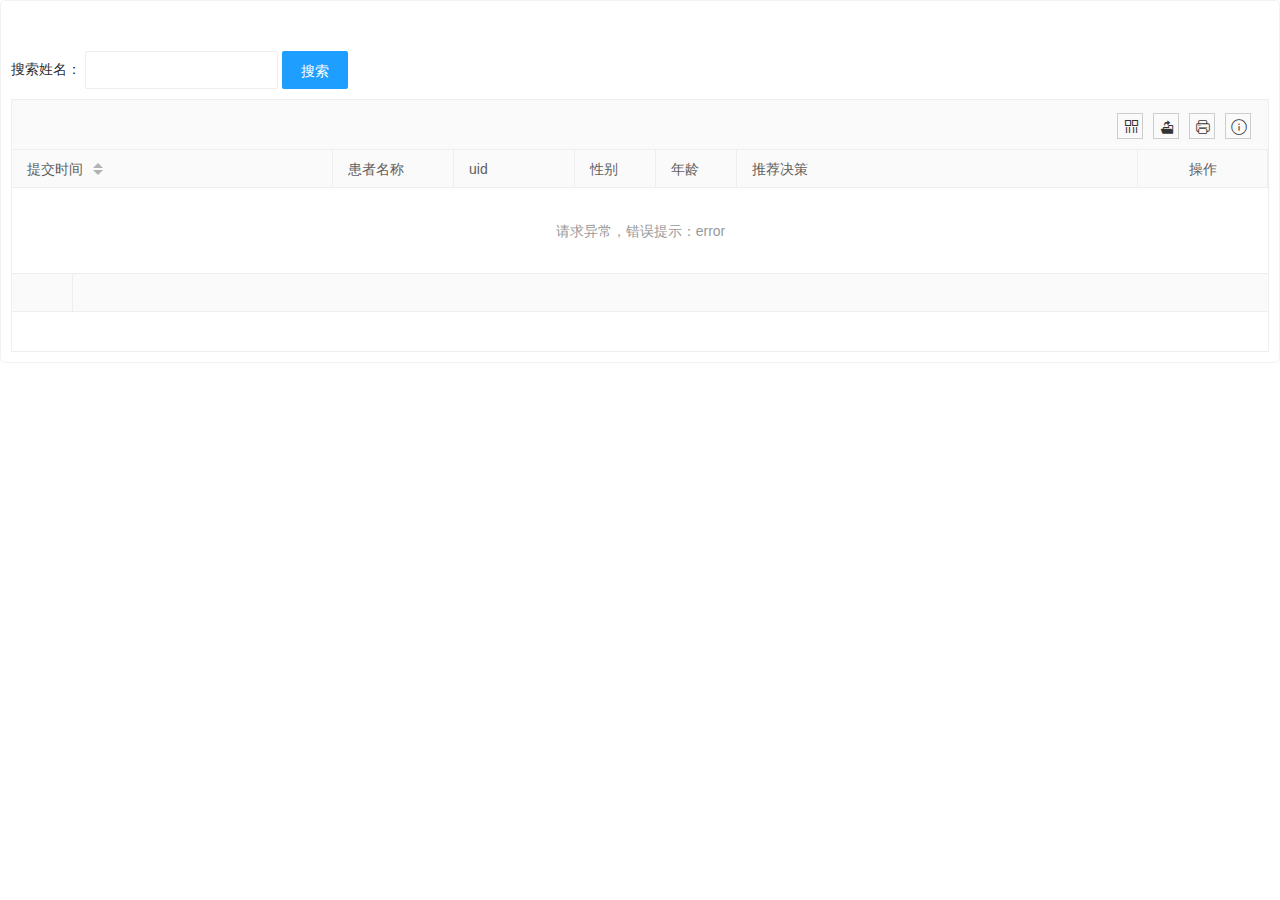
==== commit 4c908dd5: "add search input" ====
--- a/admin/index.html
+++ b/admin/index.html
@@ -16,6 +16,7 @@
     />
     <!-- <link rel="stylesheet" href="../css/public.css" media="all" />
     <link rel="stylesheet" type="text/css" href="../lib/datatables.min.css" /> -->
+    <link rel="stylesheet" href="../css/style.css" media="all" />
   </head>
   <body>
     <div class="layuimini-container">
@@ -83,23 +84,20 @@
             </form>
           </div>
         </fieldset> -->
-<!-- 
-        <script type="text/html" id="toolbarDemo">
-          <div class="layui-btn-container">
-            <button
-              class="layui-btn layui-btn-normal layui-btn-sm data-add-btn"
-              lay-event="add"
-            >
-              添加
-            </button>
-            <button
-              class="layui-btn layui-btn-sm layui-btn-danger data-delete-btn"
-              lay-event="delete"
-            >
-              删除
-            </button>
+
+        <div style="height: 40px"></div>
+        <div class="demoTable">
+          搜索姓名：
+          <div class="layui-inline">
+            <input
+              class="layui-input"
+              name="id"
+              id="search-name"
+              autocomplete="off"
+            />
           </div>
-        </script> -->
+          <button class="layui-btn layui-btn-normal" data-type="reload">搜索</button>
+        </div>
 
         <table
           class="layui-hide"
@@ -109,118 +107,14 @@
 
         <script type="text/html" id="currentTableBar">
           <a
-            class="layui-btn layui-btn-normal layui-btn-xs data-count-edit"
+            class="layui-btn layui-btn-xs layui-btn-primary layui-border-blue"
             lay-event="detail"
             >详情</a
           >
         </script>
-
-        
       </div>
     </div>
     <script src="../lib/layui-v2.6.13/layui.js" charset="utf-8"></script>
-
-    <script>
-      pds_server = "http://localhost:8089";
-
-      layui.use(["form", "table"], function () {
-        var $ = layui.jquery,
-          form = layui.form,
-          table = layui.table;
-
-        const tableData = [];
-        // const blankRowData = {
-        //   create_time: "",
-        //   user_name: "",
-        //   uid: "",
-        //   gender: "",
-        //   age: "",
-        //   recmd: "",
-        //   uuid: ""
-        // };
-        // const tableMax = 1;
-        table.render({
-          elem: "#diagnostic-table",
-          // url: "../api/table.json",
-          url: `${pds_server}/diagnostics`,
-          parseData: function(res){ //res 即为原始返回的数据
-            console.log(res);
-            const data = []
-            for (const r of res.data) {
-              data.push({
-                  create_time: r.created_at,
-                  user_name: r.patient_basic_info.user_name,
-                  uid: r.patient_basic_info.uid,
-                  gender: r.patient_basic_info.gender,
-                  age: r.patient_basic_info.age,
-                  recmd: r.recmd,
-                  uuid: r.uuid
-                });
-            }
-            console.log(data)
-
-            return {
-              "code": 0,
-              "msg": "",
-              "count": res.total,
-              "data": data
-            };
-          },
-
-          toolbar: "#toolbarDemo",
-          defaultToolbar: [
-            "filter",
-            "exports",
-            "print",
-            {
-              title: "提示",
-              layEvent: "LAYTABLE_TIPS",
-              icon: "layui-icon-tips",
-            },
-          ],
-          cols: [
-            [
-              // { type: "checkbox", width: 50 },
-              { field: "create_time", width: 320, title: "提交时间", sort: true },
-              { field: "user_name", width: 120, title: "患者名称"},
-              { field: "uid", width: 120, title: "uid" },
-              { field: "gender", width: 80, title: "性别" },
-              { field: "age", width: 80, title: "年龄" },
-              { field: "recmd", width: 400, title: "推荐决策" },
-              { field: "uuid", width: 320, title: "uuid", hide:true},
-              {
-                title: "操作",
-                minWidth: 80,
-                toolbar: "#currentTableBar",
-                align: "center",
-                fixed: "right"
-              },
-            ],
-          ],
-          data: tableData,
-          limits: [10, 20, 50, 100],
-          limit: 10,
-          page: true,
-          skin: "row",
-          even: true,
-          totalRow: true,
-        });
-
-        table.on("tool(currentTableFilter)", function (obj) {
-          const data = obj.data;
-          console.log(data);
-
-          // const currentData = layui.table.cache["currentTableId"];
-          const objIdx = parseInt($(obj.tr).attr("data-index"));
-          if (obj.event === "detail") {
-              layer.confirm(`${data.uuid}，详情页面！！!`, function (index) {
-                // obj.del();
-                layer.close(index);
-              });
-            }
-        });
-
-      });
-    </script>
+    <script src="../js/diagnostic_admin.js" charset="utf-8"></script>
   </body>
 </html>
--- a/css/style.css
+++ b/css/style.css
@@ -0,0 +1,9 @@
+.layuimini-container {
+    border: 1px solid #f2f2f2;
+    border-radius: 5px;
+    background-color: #ffffff
+}
+
+.layuimini-main {
+    margin: 10px 10px 10px 10px;
+}
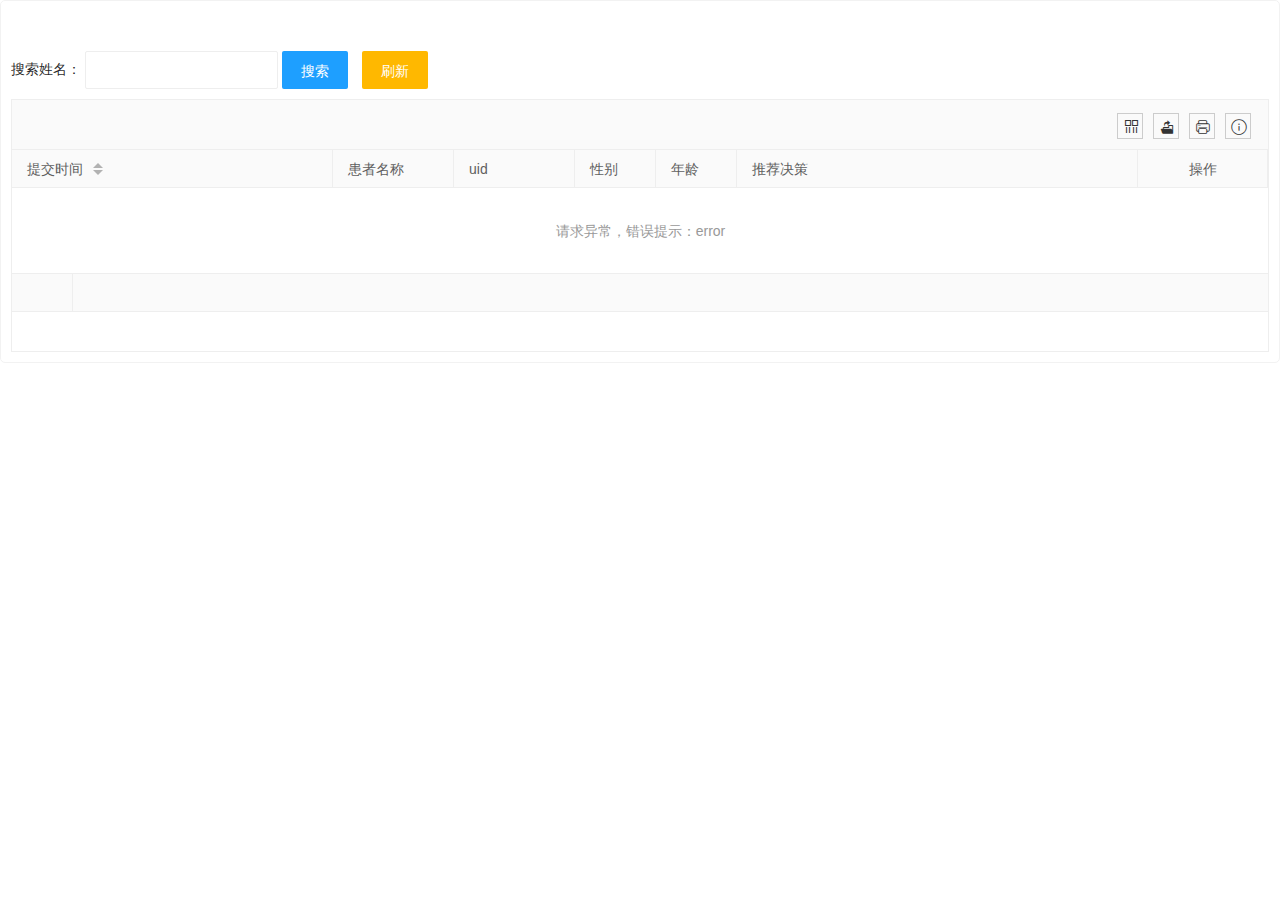
==== commit 9eae9731: "change compliance input" ====
--- a/admin/index.html
+++ b/admin/index.html
@@ -97,6 +97,7 @@
             />
           </div>
           <button class="layui-btn layui-btn-normal" data-type="reload">搜索</button>
+          <button class="layui-btn layui-btn-warm" data-type="refresh">刷新</button>
         </div>
 
         <table
@@ -115,6 +116,8 @@
       </div>
     </div>
     <script src="../lib/layui-v2.6.13/layui.js" charset="utf-8"></script>
+    <script src="../js/config.js" charset="utf-8"></script>
+    <script src="../js/utils.js" charset="utf-8"></script>
     <script src="../js/diagnostic_admin.js" charset="utf-8"></script>
   </body>
 </html>
--- a/css/style.css
+++ b/css/style.css
@@ -7,3 +7,9 @@
 .layuimini-main {
     margin: 10px 10px 10px 10px;
 }
+
+h3 {
+    margin-bottom: 15px;
+    margin-top: 15px;
+    font-weight: 600;
+}
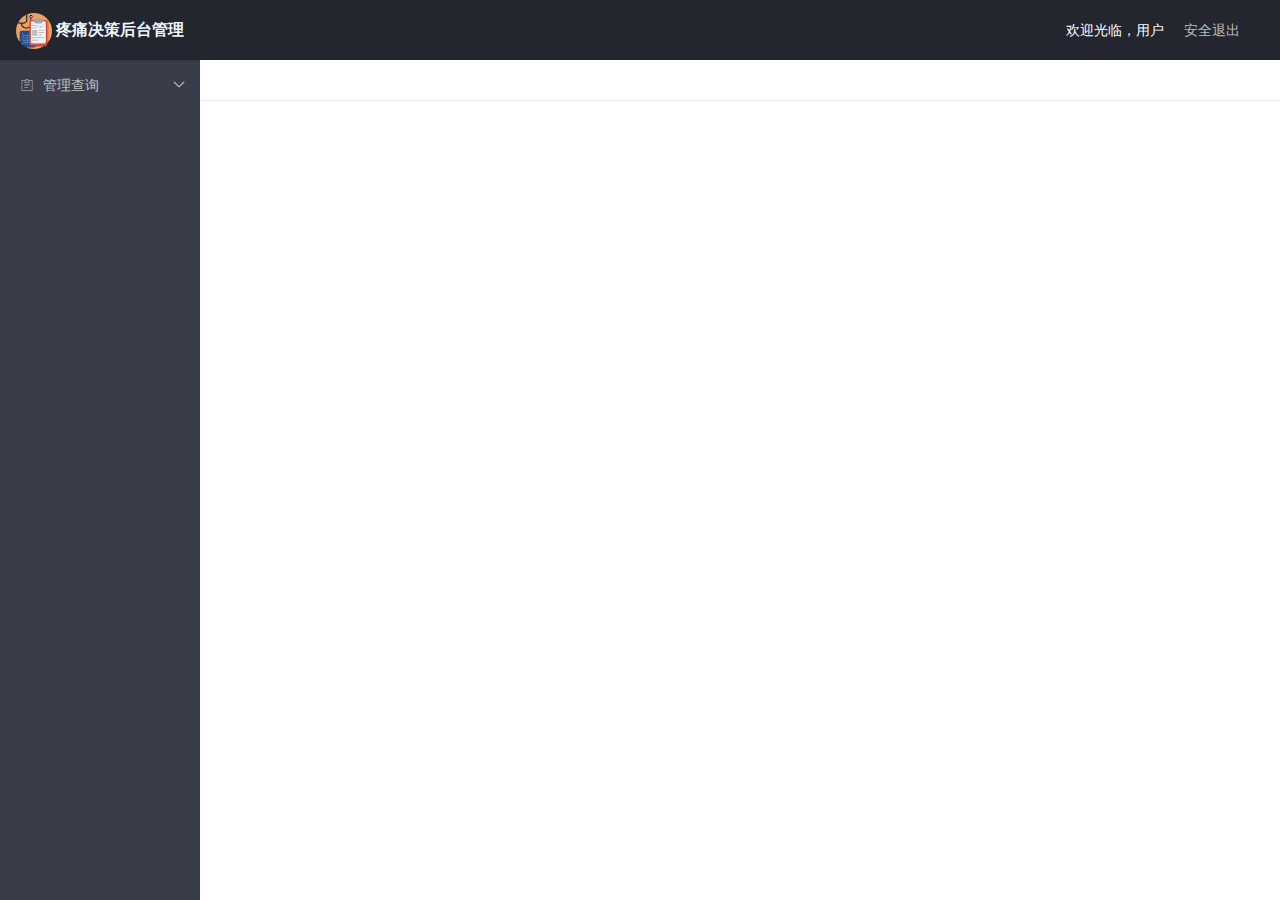
==== commit aad78bb7: "add index for admin" ====
--- a/admin/index.html
+++ b/admin/index.html
@@ -1,123 +1,161 @@
 <!DOCTYPE html>
-<html>
+<html lang="en">
   <head>
-    <meta charset="utf-8" />
-    <title>诊断历史管理</title>
-    <meta name="renderer" content="webkit" />
-    <meta http-equiv="X-UA-Compatible" content="IE=edge,chrome=1" />
+    <meta charset="UTF-8" />
     <meta
       name="viewport"
-      content="width=device-width, initial-scale=1, maximum-scale=1"
+      content="width=device-width, user-scalable=no, initial-scale=1.0, maximum-scale=1.0, minimum-scale=1.0"
     />
-    <link
-      rel="stylesheet"
-      href="../lib/layui-v2.6.13/css/layui.css"
-      media="all"
-    />
-    <!-- <link rel="stylesheet" href="../css/public.css" media="all" />
-    <link rel="stylesheet" type="text/css" href="../lib/datatables.min.css" /> -->
-    <link rel="stylesheet" href="../css/style.css" media="all" />
+    <meta http-equiv="X-UA-Compatible" content="ie=edge" />
+    <title>疼痛决策后台管理</title>
+    <link rel="stylesheet" href="../lib/layui-v2.6.13/css/layui.css" />
   </head>
-  <body>
-    <div class="layuimini-container">
-      <div class="layuimini-main">
-        <!-- <fieldset class="table-search-fieldset">
-          <legend>搜索信息</legend>
-          <div style="margin: 10px 10px 10px 10px">
-            <form class="layui-form layui-form-pane" action="">
-              <div class="layui-form-item">
-                <div class="layui-inline">
-                  <label class="layui-form-label">用户姓名</label>
-                  <div class="layui-input-inline">
-                    <input
-                      type="text"
-                      name="username"
-                      autocomplete="off"
-                      class="layui-input"
-                    />
-                  </div>
-                </div>
-                <div class="layui-inline">
-                  <label class="layui-form-label">用户性别</label>
-                  <div class="layui-input-inline">
-                    <input
-                      type="text"
-                      name="sex"
-                      autocomplete="off"
-                      class="layui-input"
-                    />
-                  </div>
-                </div>
-                <div class="layui-inline">
-                  <label class="layui-form-label">用户城市</label>
-                  <div class="layui-input-inline">
-                    <input
-                      type="text"
-                      name="city"
-                      autocomplete="off"
-                      class="layui-input"
-                    />
-                  </div>
-                </div>
-                <div class="layui-inline">
-                  <label class="layui-form-label">用户职业</label>
-                  <div class="layui-input-inline">
-                    <input
-                      type="text"
-                      name="classify"
-                      autocomplete="off"
-                      class="layui-input"
-                    />
-                  </div>
-                </div>
-                <div class="layui-inline">
-                  <button
-                    type="submit"
-                    class="layui-btn layui-btn-primary"
-                    lay-submit
-                    lay-filter="data-search-btn"
+  <body class="layui-layout-body">
+    <div class="layui-layout layui-layout-admin">
+      <div class="layui-header">
+
+        <div
+          class="layui-logo"
+          style="font-size: 16px; color: aliceblue; font-weight: bold"
+        >
+        <img src="../asset/logo.png" width="36">
+          疼痛决策后台管理
+        </div>
+        <ul class="layui-nav layui-layout-right">
+          <li class="layui-nav-item">欢迎光临，用户</li>
+          <li class="layui-nav-item"><a>安全退出</a></li>
+        </ul>
+      </div>
+
+      <div class="layui-side layui-bg-black">
+        <div class="layui-side-scroll">
+          <!-- 左侧垂直导航区域-->
+          <ul class="layui-nav layui-nav-tree" lay-filter="test">
+            <li class="layui-nav-item">
+              <a class="" href="javascript:;">
+                <i
+                  class="layui-icon layui-icon-form"
+                  style="margin-right: 5px"
+                ></i>
+                管理查询</a
+              >
+              <dl class="layui-nav-child">
+                <dd>
+                  <a
+                    href="javascript:;"
+                    data-id="1"
+                    data-title="药物管理查询"
+                    data-url="drugs.html"
+                    class="site-demo-active"
+                    data-type="tabAdd"
+                    ><i
+                      class="layui-icon layui-icon-list"
+                      style="margin-right: 5px"
+                    ></i
+                    >药物管理查询</a
                   >
-                    <i class="layui-icon"></i> 搜 索
-                  </button>
-                </div>
-              </div>
-            </form>
-          </div>
-        </fieldset> -->
+                </dd>
+                <dd>
+                  <a
+                    href="javascript:;"
+                    data-id="2"
+                    data-title="历史诊断决策管理查询"
+                    data-url="diagnostics.html"
+                    class="site-demo-active"
+                    data-type="tabAdd"
+                    ><i
+                      class="layui-icon layui-icon-list"
+                      style="margin-right: 5px"
+                    ></i
+                    >历史诊断决策管理查询</a
+                  >
+                </dd>
+              </dl>
+            </li>
+          </ul>
+        </div>
+      </div>
 
-        <div style="height: 40px"></div>
-        <div class="demoTable">
-          搜索姓名：
-          <div class="layui-inline">
-            <input
-              class="layui-input"
-              name="id"
-              id="search-name"
-              autocomplete="off"
-            />
-          </div>
-          <button class="layui-btn layui-btn-normal" data-type="reload">搜索</button>
-          <button class="layui-btn layui-btn-warm" data-type="refresh">刷新</button>
-        </div>
-
-        <table
-          class="layui-hide"
-          id="diagnostic-table"
-          lay-filter="currentTableFilter"
-        ></table>
-
-        <script type="text/html" id="currentTableBar">
-          <a
-            class="layui-btn layui-btn-xs layui-btn-primary layui-border-blue"
-            lay-event="detail"
-            >详情</a
-          >
-        </script>
+      <!--tab标签-->
+      <div
+        class="layui-tab"
+        lay-filter="demo"
+        lay-allowclose="true"
+        style="margin-left: 200px; margin-top: 60px"
+      >
+        <ul class="layui-tab-title"></ul>
+        <div class="layui-tab-content"></div>
       </div>
     </div>
-    <script src="../lib/layui-v2.6.13/layui.js" charset="utf-8"></script>
-    <script src="../js/config.js" charset="utf-8"></script>
-    <script src="../js/utils.js" charset="utf-8"></script>
-    <script src="../js/diagnostic_admin.js" charset="utf-8"></script>
+    <script src="../lib/layui-v2.6.13/layui.js"></script>
+    <script>
+      layui.use(["element", "layer", "jquery"], function () {
+        var element = layui.element;
+        // var layer = layui.layer;
+        var $ = layui.$;
+        // 配置tab实践在下面无法获取到菜单元素
+        $(".site-demo-active").on("click", function () {
+          var dataid = $(this);
+          //这时会判断右侧.layui-tab-title属性下的有lay-id属性的li的数目，即已经打开的tab项数目
+          if ($(".layui-tab-title li[lay-id]").length <= 0) {
+            //如果比零小，则直接打开新的tab项
+            active.tabAdd(
+              dataid.attr("data-url"),
+              dataid.attr("data-id"),
+              dataid.attr("data-title")
+            );
+          } else {
+            //否则判断该tab项是否以及存在
+            var isData = false; //初始化一个标志，为false说明未打开该tab项 为true则说明已有
+            $.each($(".layui-tab-title li[lay-id]"), function () {
+              //如果点击左侧菜单栏所传入的id 在右侧tab项中的lay-id属性可以找到，则说明该tab项已经打开
+              if ($(this).attr("lay-id") == dataid.attr("data-id")) {
+                isData = true;
+              }
+            });
+            if (isData == false) {
+              //标志为false 新增一个tab项
+              active.tabAdd(
+                dataid.attr("data-url"),
+                dataid.attr("data-id"),
+                dataid.attr("data-title")
+              );
+            }
+          }
+          //最后不管是否新增tab，最后都转到要打开的选项页面上
+          active.tabChange(dataid.attr("data-id"));
+        });
+
+        var active = {
+          //在这里给active绑定几项事件，后面可通过active调用这些事件
+          tabAdd: function (url, id, name) {
+            //新增一个Tab项 传入三个参数，分别对应其标题，tab页面的地址，还有一个规定的id，是标签中data-id的属性值
+            //关于tabAdd的方法所传入的参数可看layui的开发文档中基础方法部分
+            element.tabAdd("demo", {
+              title: name,
+              content:
+                '<iframe data-frameid="' +
+                id +
+                '" scrolling="yes" frameborder="0" src="' +
+                url +
+                '" style="width:100%;"></iframe>',
+              id: id, //规定好的id
+            });
+            FrameWH(); //计算ifram层的大小
+          },
+          tabChange: function (id) {
+            //切换到指定Tab项
+            element.tabChange("demo", id); //根据传入的id传入到指定的tab项
+          },
+          tabDelete: function (id) {
+            element.tabDelete("demo", id); //删除
+          },
+        };
+        function FrameWH() {
+          var h = $(window).height() - 180;
+          $("iframe").css("height", h + "px");
+        }
+      });
+    </script>
   </body>
 </html>
